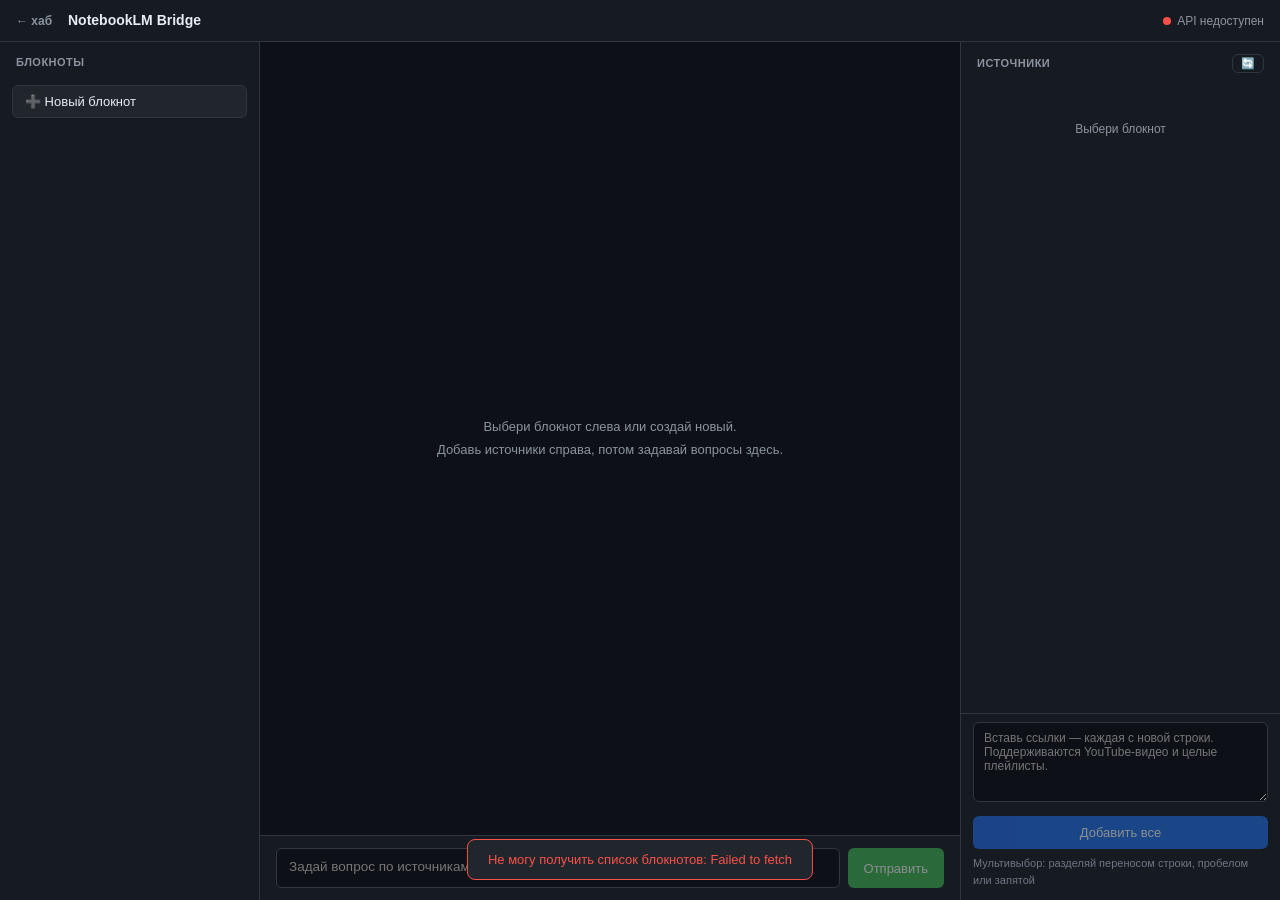
==== lols/notebooklm/index.html @ 7c825aa6 "NotebookLM: new UI + gitignore" ====
<!DOCTYPE html>
<html lang="ru">
<head>
<meta charset="UTF-8">
<meta name="viewport" content="width=device-width, initial-scale=1.0">
<title>NotebookLM Bridge</title>
<style>
  * { box-sizing: border-box; margin: 0; padding: 0; }
  :root {
    --bg: #0d1117; --bg2: #161b22; --bg3: #21262d;
    --border: #30363d; --text: #e6edf3; --muted: #8b949e; --dim: #6e7681;
    --blue: #58a6ff; --green: #3fb950; --red: #f85149; --yellow: #d29922;
  }
  html, body { height: 100%; }
  body {
    font-family: -apple-system, BlinkMacSystemFont, "Segoe UI", Roboto, sans-serif;
    background: var(--bg); color: var(--text); font-size: 14px; line-height: 1.5;
    display: flex; flex-direction: column; height: 100vh; overflow: hidden;
  }
  .topbar {
    display: flex; justify-content: space-between; align-items: center;
    padding: 10px 16px; border-bottom: 1px solid var(--border);
    background: var(--bg2); flex-shrink: 0; gap: 8px;
  }
  .brand { font-weight: 600; font-size: 14px; }
  .brand a { color: var(--muted); text-decoration: none; margin-right: 12px; font-size: 12px; }
  .brand a:hover { color: var(--blue); }
  .api-status { font-size: 12px; color: var(--muted); display: flex; align-items: center; gap: 6px; }
  .api-status::before {
    content: ""; width: 8px; height: 8px; border-radius: 50%; background: var(--red);
  }
  .api-status.ok::before { background: var(--green); }
  .api-status.checking::before { background: var(--yellow); animation: pulse 1s infinite; }
  @keyframes pulse { 50% { opacity: 0.3; } }

  .layout {
    display: grid; grid-template-columns: 260px 1fr 320px;
    flex: 1; min-height: 0; overflow: hidden;
  }
  aside {
    background: var(--bg2); overflow-y: auto;
    display: flex; flex-direction: column;
  }
  .sidebar-left { border-right: 1px solid var(--border); }
  .sidebar-right { border-left: 1px solid var(--border); }

  .section-title {
    font-size: 11px; text-transform: uppercase; letter-spacing: 0.5px;
    color: var(--muted); padding: 12px 16px 6px; font-weight: 600;
    display: flex; justify-content: space-between; align-items: center;
  }
  .section-title button {
    padding: 2px 8px; font-size: 11px; background: transparent;
    border: 1px solid var(--border); color: var(--muted); border-radius: 6px;
    cursor: pointer;
  }
  .section-title button:hover { color: var(--text); border-color: var(--muted); }

  .btn-new {
    margin: 8px 12px; padding: 8px 12px; border-radius: 6px;
    background: var(--bg3); border: 1px solid var(--border);
    color: var(--text); cursor: pointer; font-size: 13px;
    display: flex; align-items: center; gap: 6px;
  }
  .btn-new:hover { background: #30363d; }

  .list { padding: 0 8px 12px; }
  .list-item {
    padding: 8px 10px; border-radius: 6px; cursor: pointer;
    display: flex; justify-content: space-between; align-items: center;
    gap: 6px; font-size: 13px; transition: background 0.1s;
  }
  .list-item:hover { background: var(--bg3); }
  .list-item.active { background: #1f6feb22; color: var(--blue); }
  .list-item-title { flex: 1; overflow: hidden; text-overflow: ellipsis; white-space: nowrap; }
  .list-item-del {
    opacity: 0; padding: 2px 6px; background: transparent; border: none;
    color: var(--red); cursor: pointer; font-size: 14px;
  }
  .list-item:hover .list-item-del { opacity: 0.7; }
  .list-item-del:hover { opacity: 1 !important; }

  .chat {
    display: flex; flex-direction: column; min-height: 0; background: var(--bg);
  }
  .chat-messages {
    flex: 1; overflow-y: auto; padding: 16px;
    display: flex; flex-direction: column; gap: 12px;
  }
  .empty {
    color: var(--muted); text-align: center; margin: auto;
    font-size: 13px; max-width: 400px; line-height: 1.7; padding: 20px;
  }
  .msg {
    padding: 10px 14px; border-radius: 10px; max-width: 85%;
    white-space: pre-wrap; word-wrap: break-word; font-size: 13.5px;
    line-height: 1.6;
  }
  .msg-user { background: #1f6feb; color: #fff; align-self: flex-end; }
  .msg-bot { background: var(--bg2); border: 1px solid var(--border); align-self: flex-start; }
  .msg-bot.loading { color: var(--muted); font-style: italic; }
  .msg-bot.loading::after {
    content: ""; display: inline-block; width: 10px; height: 10px;
    border: 2px solid var(--border); border-top-color: var(--blue);
    border-radius: 50%; animation: spin 0.8s linear infinite;
    margin-left: 8px; vertical-align: middle;
  }
  @keyframes spin { to { transform: rotate(360deg); } }

  .chat-input {
    display: flex; gap: 8px; padding: 12px 16px;
    border-top: 1px solid var(--border); background: var(--bg2);
    flex-shrink: 0;
  }
  .chat-input textarea {
    flex: 1; resize: none; background: var(--bg);
    border: 1px solid var(--border); border-radius: 6px;
    color: var(--text); padding: 10px 12px; font-family: inherit;
    font-size: 13.5px; min-height: 40px; max-height: 140px;
    outline: none;
  }
  .chat-input textarea:focus { border-color: var(--blue); }

  button.primary {
    padding: 10px 16px; background: var(--green); border: none;
    border-radius: 6px; color: #fff; font-weight: 500; cursor: pointer;
    font-size: 13px;
  }
  button.primary:hover:not(:disabled) { filter: brightness(1.1); }
  button.primary:disabled { opacity: 0.5; cursor: not-allowed; }

  .source-item {
    margin: 6px 12px; padding: 10px 12px; background: var(--bg);
    border: 1px solid var(--border); border-radius: 8px; font-size: 13px;
    display: flex; flex-direction: column; gap: 6px;
  }
  .source-item .title {
    font-weight: 500; overflow: hidden; text-overflow: ellipsis;
    display: -webkit-box; -webkit-line-clamp: 2; -webkit-box-orient: vertical;
    line-height: 1.4;
  }
  .source-item .meta {
    display: flex; justify-content: space-between; align-items: center;
    font-size: 11px; color: var(--dim); gap: 6px;
  }
  .status-badge {
    padding: 2px 8px; border-radius: 10px; font-size: 10px;
    font-weight: 600; text-transform: uppercase; letter-spacing: 0.3px;
  }
  .status-ready { background: #3fb95033; color: var(--green); }
  .status-processing { background: #d2992233; color: var(--yellow); }
  .status-failed { background: #f8514933; color: var(--red); }
  .status-unknown { background: var(--bg3); color: var(--muted); }

  .add-sources {
    padding: 8px 12px 12px; margin-top: auto;
    border-top: 1px solid var(--border); background: var(--bg2);
  }
  .add-sources textarea {
    width: 100%; resize: vertical; min-height: 80px;
    background: var(--bg); border: 1px solid var(--border);
    border-radius: 6px; color: var(--text); padding: 8px 10px;
    font-family: inherit; font-size: 12px; outline: none;
  }
  .add-sources textarea:focus { border-color: var(--blue); }
  .add-sources button {
    width: 100%; margin-top: 8px; padding: 9px;
    background: #1f6feb; border: none; border-radius: 6px;
    color: #fff; cursor: pointer; font-size: 13px; font-weight: 500;
  }
  .add-sources button:hover:not(:disabled) { filter: brightness(1.1); }
  .add-sources button:disabled { opacity: 0.5; cursor: not-allowed; }
  .add-sources .hint { font-size: 11px; color: var(--dim); margin-top: 6px; }

  .toast {
    position: fixed; bottom: 20px; left: 50%; transform: translateX(-50%);
    padding: 10px 20px; background: var(--bg3); border: 1px solid var(--border);
    border-radius: 8px; font-size: 13px; z-index: 100;
    opacity: 0; pointer-events: none; transition: opacity 0.2s;
  }
  .toast.show { opacity: 1; }
  .toast.err { border-color: var(--red); color: var(--red); }
  .toast.ok { border-color: var(--green); color: var(--green); }

  @media (max-width: 900px) {
    .layout { grid-template-columns: 1fr; grid-template-rows: auto 1fr auto; }
    .sidebar-left { border-right: none; border-bottom: 1px solid var(--border); max-height: 180px; }
    .sidebar-right { border-left: none; border-top: 1px solid var(--border); max-height: 45vh; }
    .chat { min-height: 40vh; }
  }
</style>
</head>
<body>

<div class="topbar">
  <div class="brand">
    <a href="../../">← хаб</a>
    NotebookLM Bridge
  </div>
  <div class="api-status checking" id="api-status">проверка API…</div>
</div>

<div class="layout">
  <aside class="sidebar-left">
    <div class="section-title">Блокноты</div>
    <button class="btn-new" id="btn-new-notebook">➕ Новый блокнот</button>
    <div class="list" id="notebooks-list"></div>
  </aside>

  <main class="chat">
    <div class="chat-messages" id="chat-messages">
      <div class="empty" id="chat-empty">
        Выбери блокнот слева или создай новый.<br>
        Добавь источники справа, потом задавай вопросы здесь.
      </div>
    </div>
    <div class="chat-input">
      <textarea id="question" placeholder="Задай вопрос по источникам..." rows="1" disabled></textarea>
      <button class="primary" id="btn-ask" disabled>Отправить</button>
    </div>
  </main>

  <aside class="sidebar-right">
    <div class="section-title">
      Источники
      <button id="btn-refresh-sources" title="Обновить">🔄</button>
    </div>
    <div id="sources-list" style="flex:1; overflow-y:auto;">
      <div class="empty" style="margin: 20px auto; font-size: 12px;">Выбери блокнот</div>
    </div>
    <div class="add-sources">
      <textarea id="new-sources" placeholder="Вставь ссылки — каждая с новой строки.&#10;Поддерживаются YouTube-видео и целые плейлисты."></textarea>
      <button id="btn-add-sources" disabled>Добавить все</button>
      <div class="hint">Мультивыбор: разделяй переносом строки, пробелом или запятой</div>
    </div>
  </aside>
</div>

<div class="toast" id="toast"></div>

<script>
const API = "https://144.31.38.204.sslip.io";
const LS_ACTIVE = "nlm_active_notebook";
const LS_CHAT = (nid) => "nlm_chat_" + nid;

const $ = id => document.getElementById(id);
const state = {
  notebooks: [],
  activeNotebook: null,
  sources: [],
  messages: [],
  sourcesPollTimer: null,
  sourcesBusy: false,
};

function toast(msg, cls = "") {
  const t = $("toast");
  t.textContent = msg;
  t.className = "toast show " + cls;
  clearTimeout(t._timer);
  t._timer = setTimeout(() => t.className = "toast " + cls, 2500);
}

function setApiStatus(text, cls) {
  const el = $("api-status");
  el.className = "api-status " + (cls || "");
  el.textContent = text;
}

function escapeHtml(s) {
  return String(s).replace(/[&<>"']/g, c => ({
    "&": "&amp;", "<": "&lt;", ">": "&gt;", '"': "&quot;", "'": "&#39;"
  }[c]));
}

async function api(method, path, body) {
  const opts = { method, headers: { "Content-Type": "application/json" } };
  if (body !== undefined) opts.body = JSON.stringify(body);
  const r = await fetch(API + path, opts);
  const text = await r.text();
  let data;
  try { data = JSON.parse(text); } catch { data = { raw: text }; }
  if (!r.ok) throw new Error(data.detail || data.raw || `HTTP ${r.status}`);
  return data;
}

async function checkHealth() {
  setApiStatus("проверка API…", "checking");
  try {
    const h = await api("GET", "/api/health");
    if (h.cli_available) setApiStatus("API ok", "ok");
    else setApiStatus("CLI недоступен", "");
  } catch (e) {
    setApiStatus("API недоступен", "");
  }
}

async function loadNotebooks() {
  try {
    const data = await api("GET", "/api/notebooks");
    state.notebooks = data.notebooks || [];
    renderNotebooks();
  } catch (e) {
    toast("Не могу получить список блокнотов: " + e.message, "err");
  }
}

function renderNotebooks() {
  const box = $("notebooks-list");
  if (!state.notebooks.length) {
    box.innerHTML = '<div class="empty" style="font-size:12px; padding:12px;">Пока нет блокнотов</div>';
    return;
  }
  box.innerHTML = state.notebooks.map(nb => `
    <div class="list-item ${nb.id === state.activeNotebook ? "active" : ""}" data-id="${escapeHtml(nb.id)}">
      <div class="list-item-title" title="${escapeHtml(nb.title)}">${escapeHtml(nb.title)}</div>
      <button class="list-item-del" data-del="${escapeHtml(nb.id)}" title="Удалить">×</button>
    </div>
  `).join("");

  box.querySelectorAll(".list-item").forEach(el => {
    el.addEventListener("click", (ev) => {
      if (ev.target.dataset.del) return;
      selectNotebook(el.dataset.id);
    });
  });
  box.querySelectorAll(".list-item-del").forEach(el => {
    el.addEventListener("click", (ev) => {
      ev.stopPropagation();
      deleteNotebook(el.dataset.del);
    });
  });
}

async function createNotebook() {
  const title = prompt("Название блокнота:", "Новый блокнот");
  if (!title) return;
  try {
    const nb = await api("POST", "/api/notebooks", { title });
    toast("Блокнот создан", "ok");
    await loadNotebooks();
    if (nb.id) selectNotebook(nb.id);
  } catch (e) {
    toast("Ошибка: " + e.message, "err");
  }
}

async function deleteNotebook(nid) {
  if (!confirm("Удалить блокнот? Все источники и история тоже удалятся.")) return;
  try {
    await api("DELETE", "/api/notebooks/" + nid);
    if (state.activeNotebook === nid) {
      state.activeNotebook = null;
      localStorage.removeItem(LS_ACTIVE);
      state.sources = [];
      state.messages = [];
      renderSources();
      renderChat();
    }
    toast("Удалено", "ok");
    await loadNotebooks();
  } catch (e) {
    toast("Ошибка: " + e.message, "err");
  }
}

function selectNotebook(nid) {
  state.activeNotebook = nid;
  localStorage.setItem(LS_ACTIVE, nid);
  state.messages = JSON.parse(localStorage.getItem(LS_CHAT(nid)) || "[]");
  renderNotebooks();
  renderChat();
  $("question").disabled = false;
  $("btn-ask").disabled = false;
  $("btn-add-sources").disabled = false;
  loadSources();
}

async function loadSources() {
  if (!state.activeNotebook || state.sourcesBusy) return;
  state.sourcesBusy = true;
  try {
    const data = await api("GET", `/api/notebooks/${state.activeNotebook}/sources`);
    state.sources = data.sources || [];
    renderSources();
    const hasProcessing = state.sources.some(s => {
      const st = (s.status || "").toLowerCase();
      return st.includes("process") || st.includes("pending") || st.includes("queue") || st === "unknown" || st === "";
    });
    if (hasProcessing && !state.sourcesPollTimer) {
      state.sourcesPollTimer = setInterval(() => {
        if (!state.sourcesBusy) loadSources();
      }, 5000);
    } else if (!hasProcessing && state.sourcesPollTimer) {
      clearInterval(state.sourcesPollTimer);
      state.sourcesPollTimer = null;
    }
  } catch (e) {
    console.warn("loadSources error", e);
  } finally {
    state.sourcesBusy = false;
  }
}

function statusClass(status) {
  const s = (status || "").toLowerCase();
  if (s.includes("ready") || s.includes("complete") || s === "done") return "status-ready";
  if (s.includes("process") || s.includes("pending") || s.includes("queue")) return "status-processing";
  if (s.includes("fail") || s.includes("error")) return "status-failed";
  return "status-unknown";
}

function renderSources() {
  const box = $("sources-list");
  if (!state.activeNotebook) {
    box.innerHTML = '<div class="empty" style="margin:20px auto;font-size:12px;">Выбери блокнот</div>';
    return;
  }
  if (!state.sources.length) {
    box.innerHTML = '<div class="empty" style="margin:20px auto;font-size:12px;">Нет источников — добавь ссылки ниже</div>';
    return;
  }
  box.innerHTML = state.sources.map(s => `
    <div class="source-item">
      <div class="title">${escapeHtml(s.title || s.id || "—")}</div>
      <div class="meta">
        <span>${escapeHtml(s.kind || "")}</span>
        <span class="status-badge ${statusClass(s.status)}">${escapeHtml(s.status || "?")}</span>
      </div>
    </div>
  `).join("");
}

async function addSources() {
  const raw = $("new-sources").value.trim();
  if (!raw) { toast("Вставь хотя бы одну ссылку", "err"); return; }
  if (!state.activeNotebook) { toast("Сначала выбери блокнот", "err"); return; }

  const urls = raw.split(/[\s,\n]+/).map(s => s.trim()).filter(s => s.startsWith("http"));
  if (!urls.length) { toast("Не нашёл ссылок", "err"); return; }

  $("btn-add-sources").disabled = true;
  $("btn-add-sources").textContent = `Добавляю ${urls.length}...`;
  toast(`Отправлено ${urls.length} ссылок (может занять минуту)`, "");

  try {
    const res = await api("POST", `/api/notebooks/${state.activeNotebook}/sources`, { urls });
    const ok = (res.added || []).length;
    const err = (res.errors || []).length;
    if (err) {
      toast(`Добавлено ${ok}, ошибок ${err}`, "err");
    } else {
      toast(`Добавлено ${ok}`, "ok");
      $("new-sources").value = "";
    }
    loadSources();
  } catch (e) {
    toast("Ошибка: " + e.message, "err");
  } finally {
    $("btn-add-sources").disabled = false;
    $("btn-add-sources").textContent = "Добавить все";
  }
}

function renderChat() {
  const box = $("chat-messages");
  if (!state.messages.length) {
    box.innerHTML = '<div class="empty" id="chat-empty">Выбери блокнот слева или создай новый.<br>Добавь источники справа, потом задавай вопросы здесь.</div>';
    return;
  }
  box.innerHTML = state.messages.map(m => `
    <div class="msg msg-${m.role}${m.loading ? " loading" : ""}">${escapeHtml(m.text)}</div>
  `).join("");
  box.scrollTop = box.scrollHeight;
}

function saveChat() {
  if (!state.activeNotebook) return;
  localStorage.setItem(LS_CHAT(state.activeNotebook), JSON.stringify(state.messages));
}

async function askQuestion() {
  const q = $("question").value.trim();
  if (!q || !state.activeNotebook) return;
  $("question").value = "";
  $("question").style.height = "auto";
  $("btn-ask").disabled = true;

  state.messages.push({ role: "user", text: q });
  state.messages.push({ role: "bot", text: "NotebookLM думает…", loading: true });
  saveChat();
  renderChat();

  try {
    const res = await api("POST", `/api/notebooks/${state.activeNotebook}/ask`, { question: q });
    state.messages = state.messages.filter(m => !m.loading);
    state.messages.push({ role: "bot", text: res.answer || "(пустой ответ)" });
    saveChat();
    renderChat();
  } catch (e) {
    state.messages = state.messages.filter(m => !m.loading);
    state.messages.push({ role: "bot", text: "⚠ Ошибка: " + e.message });
    saveChat();
    renderChat();
  } finally {
    $("btn-ask").disabled = false;
  }
}

$("btn-new-notebook").onclick = createNotebook;
$("btn-refresh-sources").onclick = loadSources;
$("btn-add-sources").onclick = addSources;
$("btn-ask").onclick = askQuestion;

$("question").addEventListener("keydown", e => {
  if (e.key === "Enter" && !e.shiftKey) {
    e.preventDefault();
    askQuestion();
  }
});

$("question").addEventListener("input", e => {
  const t = e.target;
  t.style.height = "auto";
  t.style.height = Math.min(t.scrollHeight, 140) + "px";
});

(async function init() {
  await checkHealth();
  await loadNotebooks();
  const saved = localStorage.getItem(LS_ACTIVE);
  if (saved && state.notebooks.find(n => n.id === saved)) {
    selectNotebook(saved);
  }
  setInterval(checkHealth, 60000);
})();
</script>
</body>
</html>
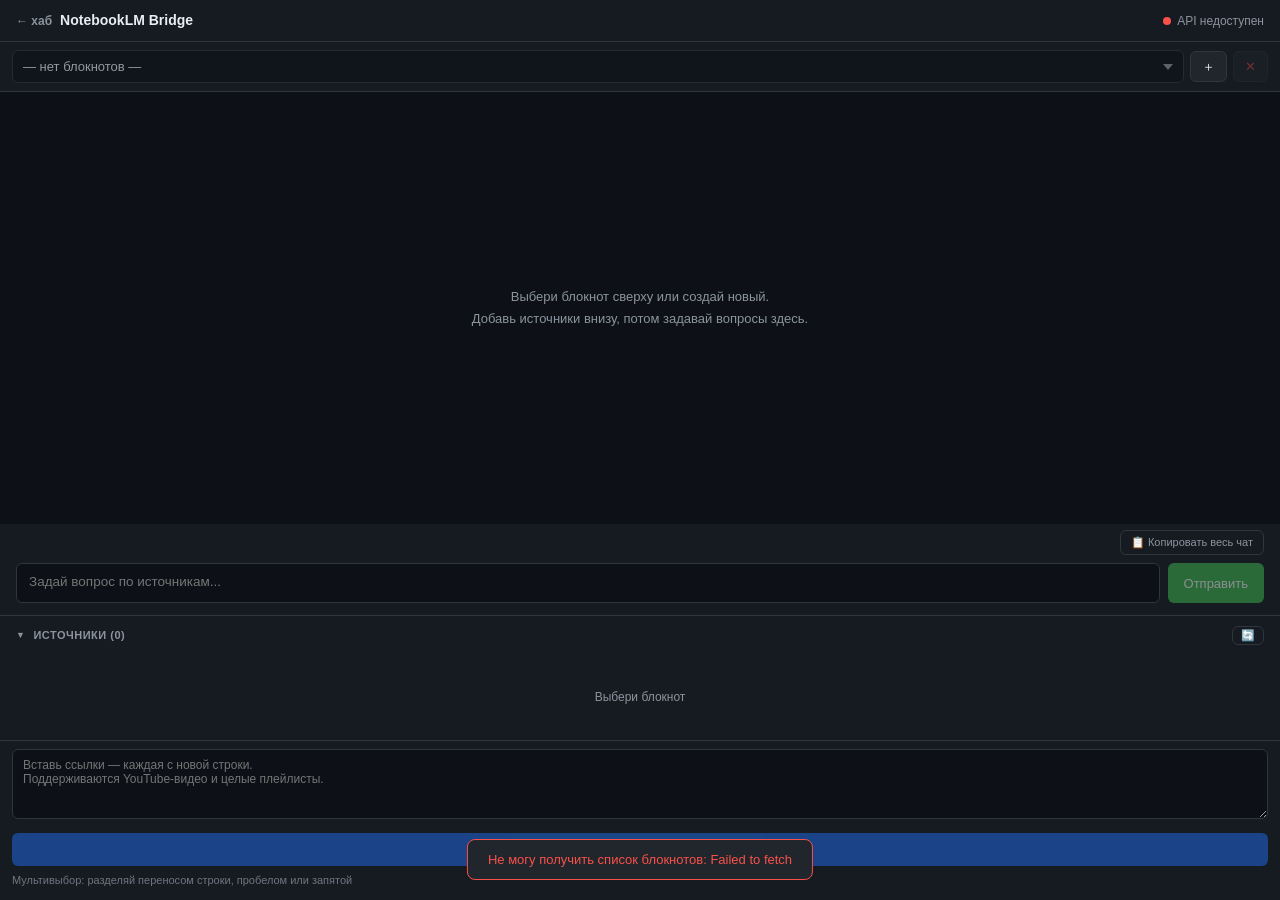
==== commit c6531057: "NotebookLM: редизайн UI (дропдаун блокнотов, сворачивающиеся источники, копирование)" ====
--- a/lols/notebooklm/index.html
+++ b/lols/notebooklm/index.html
@@ -22,8 +22,8 @@
     padding: 10px 16px; border-bottom: 1px solid var(--border);
     background: var(--bg2); flex-shrink: 0; gap: 8px;
   }
-  .brand { font-weight: 600; font-size: 14px; }
-  .brand a { color: var(--muted); text-decoration: none; margin-right: 12px; font-size: 12px; }
+  .brand { font-weight: 600; font-size: 14px; display: flex; align-items: center; gap: 8px; }
+  .brand a { color: var(--muted); text-decoration: none; font-size: 12px; }
   .brand a:hover { color: var(--blue); }
   .api-status { font-size: 12px; color: var(--muted); display: flex; align-items: center; gap: 6px; }
   .api-status::before {
@@ -33,71 +33,57 @@
   .api-status.checking::before { background: var(--yellow); animation: pulse 1s infinite; }
   @keyframes pulse { 50% { opacity: 0.3; } }
 
-  .layout {
-    display: grid; grid-template-columns: 260px 1fr 320px;
-    flex: 1; min-height: 0; overflow: hidden;
-  }
-  aside {
-    background: var(--bg2); overflow-y: auto;
-    display: flex; flex-direction: column;
-  }
-  .sidebar-left { border-right: 1px solid var(--border); }
-  .sidebar-right { border-left: 1px solid var(--border); }
-
-  .section-title {
-    font-size: 11px; text-transform: uppercase; letter-spacing: 0.5px;
-    color: var(--muted); padding: 12px 16px 6px; font-weight: 600;
-    display: flex; justify-content: space-between; align-items: center;
-  }
-  .section-title button {
-    padding: 2px 8px; font-size: 11px; background: transparent;
-    border: 1px solid var(--border); color: var(--muted); border-radius: 6px;
-    cursor: pointer;
-  }
-  .section-title button:hover { color: var(--text); border-color: var(--muted); }
-
-  .btn-new {
-    margin: 8px 12px; padding: 8px 12px; border-radius: 6px;
-    background: var(--bg3); border: 1px solid var(--border);
-    color: var(--text); cursor: pointer; font-size: 13px;
-    display: flex; align-items: center; gap: 6px;
-  }
-  .btn-new:hover { background: #30363d; }
-
-  .list { padding: 0 8px 12px; }
-  .list-item {
-    padding: 8px 10px; border-radius: 6px; cursor: pointer;
-    display: flex; justify-content: space-between; align-items: center;
-    gap: 6px; font-size: 13px; transition: background 0.1s;
-  }
-  .list-item:hover { background: var(--bg3); }
-  .list-item.active { background: #1f6feb22; color: var(--blue); }
-  .list-item-title { flex: 1; overflow: hidden; text-overflow: ellipsis; white-space: nowrap; }
-  .list-item-del {
-    opacity: 0; padding: 2px 6px; background: transparent; border: none;
-    color: var(--red); cursor: pointer; font-size: 14px;
-  }
-  .list-item:hover .list-item-del { opacity: 0.7; }
-  .list-item-del:hover { opacity: 1 !important; }
+  .nb-row {
+    display: flex; gap: 6px; align-items: center;
+    padding: 8px 12px; background: var(--bg2);
+    border-bottom: 1px solid var(--border); flex-shrink: 0;
+  }
+  .nb-row select {
+    flex: 1; min-width: 0;
+    background: var(--bg); border: 1px solid var(--border);
+    color: var(--text); padding: 8px 28px 8px 10px; border-radius: 6px;
+    font-family: inherit; font-size: 13px; outline: none;
+    appearance: none; -webkit-appearance: none;
+    background-image: url("data:image/svg+xml;utf8,<svg xmlns='http://www.w3.org/2000/svg' width='10' height='6' viewBox='0 0 10 6'><path fill='%238b949e' d='M0 0l5 6 5-6z'/></svg>");
+    background-repeat: no-repeat; background-position: right 10px center;
+    text-overflow: ellipsis;
+  }
+  .nb-row select:focus { border-color: var(--blue); }
+  .nb-row select:disabled { opacity: 0.6; }
+  .nb-row button {
+    padding: 8px 11px; background: var(--bg3); border: 1px solid var(--border);
+    color: var(--text); border-radius: 6px; cursor: pointer; font-size: 13px;
+    flex-shrink: 0; line-height: 1;
+  }
+  .nb-row button:hover:not(:disabled) { border-color: var(--muted); }
+  .nb-row button:disabled { opacity: 0.4; cursor: not-allowed; }
+  .nb-row button.danger { color: var(--red); }
+  .nb-row button.danger:hover:not(:disabled) { border-color: var(--red); }
 
   .chat {
-    display: flex; flex-direction: column; min-height: 0; background: var(--bg);
+    display: flex; flex-direction: column; flex: 1; min-height: 0;
+    background: var(--bg);
   }
   .chat-messages {
     flex: 1; overflow-y: auto; padding: 16px;
     display: flex; flex-direction: column; gap: 12px;
+    user-select: text; -webkit-user-select: text;
   }
   .empty {
     color: var(--muted); text-align: center; margin: auto;
     font-size: 13px; max-width: 400px; line-height: 1.7; padding: 20px;
   }
+  .msg-wrap { display: flex; flex-direction: column; gap: 4px; max-width: 88%; }
+  .msg-wrap.user { align-self: flex-end; align-items: flex-end; }
+  .msg-wrap.bot { align-self: flex-start; align-items: flex-start; }
   .msg {
-    padding: 10px 14px; border-radius: 10px; max-width: 85%;
+    padding: 10px 14px; border-radius: 10px;
     white-space: pre-wrap; word-wrap: break-word; font-size: 13.5px;
-    line-height: 1.6;
-  }
-  .msg-user { background: #1f6feb; color: #fff; align-self: flex-end; }
-  .msg-bot { background: var(--bg2); border: 1px solid var(--border); align-self: flex-start; }
+    line-height: 1.6; user-select: text; -webkit-user-select: text;
+    width: 100%;
+  }
+  .msg-user { background: #1f6feb; color: #fff; }
+  .msg-bot { background: var(--bg2); border: 1px solid var(--border); }
   .msg-bot.loading { color: var(--muted); font-style: italic; }
   .msg-bot.loading::after {
     content: ""; display: inline-block; width: 10px; height: 10px;
@@ -106,18 +92,36 @@
     margin-left: 8px; vertical-align: middle;
   }
   @keyframes spin { to { transform: rotate(360deg); } }
+  .msg-copy {
+    padding: 3px 9px; background: transparent;
+    border: 1px solid var(--border); color: var(--muted);
+    border-radius: 6px; cursor: pointer; font-size: 11px;
+    display: inline-flex; align-items: center; gap: 4px;
+  }
+  .msg-copy:hover { color: var(--text); border-color: var(--muted); }
+
+  .chat-tools {
+    display: flex; justify-content: flex-end;
+    padding: 6px 16px 0; background: var(--bg2);
+  }
+  .chat-tools button {
+    padding: 5px 10px; background: transparent;
+    border: 1px solid var(--border); color: var(--muted);
+    border-radius: 6px; cursor: pointer; font-size: 11px;
+    display: inline-flex; align-items: center; gap: 5px;
+  }
+  .chat-tools button:hover { color: var(--text); border-color: var(--muted); }
 
   .chat-input {
-    display: flex; gap: 8px; padding: 12px 16px;
-    border-top: 1px solid var(--border); background: var(--bg2);
-    flex-shrink: 0;
+    display: flex; gap: 8px; padding: 8px 16px 12px;
+    background: var(--bg2); flex-shrink: 0;
   }
   .chat-input textarea {
     flex: 1; resize: none; background: var(--bg);
     border: 1px solid var(--border); border-radius: 6px;
     color: var(--text); padding: 10px 12px; font-family: inherit;
     font-size: 13.5px; min-height: 40px; max-height: 140px;
-    outline: none;
+    outline: none; user-select: text; -webkit-user-select: text;
   }
   .chat-input textarea:focus { border-color: var(--blue); }
 
@@ -129,8 +133,38 @@
   button.primary:hover:not(:disabled) { filter: brightness(1.1); }
   button.primary:disabled { opacity: 0.5; cursor: not-allowed; }
 
+  .sources-panel {
+    border-top: 1px solid var(--border); background: var(--bg2);
+    flex-shrink: 0; display: flex; flex-direction: column;
+    max-height: 50vh;
+  }
+  .sources-panel.collapsed .sources-body { display: none; }
+  .sources-header {
+    display: flex; justify-content: space-between; align-items: center;
+    padding: 10px 16px; cursor: pointer;
+    font-size: 11px; text-transform: uppercase; letter-spacing: 0.5px;
+    color: var(--muted); font-weight: 600;
+    user-select: none; -webkit-user-select: none;
+  }
+  .sources-header:hover { color: var(--text); }
+  .sources-header .left { display: flex; align-items: center; gap: 8px; }
+  .sources-header .chev { transition: transform 0.15s; display: inline-block; font-size: 9px; }
+  .sources-panel.collapsed .sources-header .chev { transform: rotate(-90deg); }
+  .sources-header .actions { display: flex; gap: 6px; }
+  .sources-header button {
+    padding: 2px 8px; font-size: 11px; background: transparent;
+    border: 1px solid var(--border); color: var(--muted); border-radius: 6px;
+    cursor: pointer;
+  }
+  .sources-header button:hover { color: var(--text); border-color: var(--muted); }
+
+  .sources-body {
+    overflow-y: auto; flex: 1 1 auto; min-height: 0;
+    display: flex; flex-direction: column;
+  }
+  .sources-list { padding: 0 12px; }
   .source-item {
-    margin: 6px 12px; padding: 10px 12px; background: var(--bg);
+    margin: 4px 0; padding: 10px 12px; background: var(--bg);
     border: 1px solid var(--border); border-radius: 8px; font-size: 13px;
     display: flex; flex-direction: column; gap: 6px;
   }
@@ -153,14 +187,14 @@
   .status-unknown { background: var(--bg3); color: var(--muted); }
 
   .add-sources {
-    padding: 8px 12px 12px; margin-top: auto;
-    border-top: 1px solid var(--border); background: var(--bg2);
+    padding: 8px 12px 12px; border-top: 1px solid var(--border);
   }
   .add-sources textarea {
-    width: 100%; resize: vertical; min-height: 80px;
+    width: 100%; resize: vertical; min-height: 70px;
     background: var(--bg); border: 1px solid var(--border);
     border-radius: 6px; color: var(--text); padding: 8px 10px;
     font-family: inherit; font-size: 12px; outline: none;
+    user-select: text; -webkit-user-select: text;
   }
   .add-sources textarea:focus { border-color: var(--blue); }
   .add-sources button {
@@ -181,13 +215,6 @@
   .toast.show { opacity: 1; }
   .toast.err { border-color: var(--red); color: var(--red); }
   .toast.ok { border-color: var(--green); color: var(--green); }
-
-  @media (max-width: 900px) {
-    .layout { grid-template-columns: 1fr; grid-template-rows: auto 1fr auto; }
-    .sidebar-left { border-right: none; border-bottom: 1px solid var(--border); max-height: 180px; }
-    .sidebar-right { border-left: none; border-top: 1px solid var(--border); max-height: 45vh; }
-    .chat { min-height: 40vh; }
-  }
 </style>
 </head>
 <body>
@@ -200,41 +227,51 @@
   <div class="api-status checking" id="api-status">проверка API…</div>
 </div>
 
-<div class="layout">
-  <aside class="sidebar-left">
-    <div class="section-title">Блокноты</div>
-    <button class="btn-new" id="btn-new-notebook">➕ Новый блокнот</button>
-    <div class="list" id="notebooks-list"></div>
-  </aside>
-
-  <main class="chat">
-    <div class="chat-messages" id="chat-messages">
-      <div class="empty" id="chat-empty">
-        Выбери блокнот слева или создай новый.<br>
-        Добавь источники справа, потом задавай вопросы здесь.
-      </div>
+<div class="nb-row">
+  <select id="nb-select" title="Выбрать блокнот" disabled>
+    <option value="">— нет блокнотов —</option>
+  </select>
+  <button id="btn-new-notebook" title="Новый блокнот">＋</button>
+  <button id="btn-del-notebook" class="danger" title="Удалить блокнот" disabled>✕</button>
+</div>
+
+<main class="chat">
+  <div class="chat-messages" id="chat-messages">
+    <div class="empty" id="chat-empty">
+      Выбери блокнот сверху или создай новый.<br>
+      Добавь источники внизу, потом задавай вопросы здесь.
     </div>
-    <div class="chat-input">
-      <textarea id="question" placeholder="Задай вопрос по источникам..." rows="1" disabled></textarea>
-      <button class="primary" id="btn-ask" disabled>Отправить</button>
+  </div>
+  <div class="chat-tools">
+    <button id="btn-copy-chat" title="Скопировать весь чат">📋 Копировать весь чат</button>
+  </div>
+  <div class="chat-input">
+    <textarea id="question" placeholder="Задай вопрос по источникам..." rows="1" disabled></textarea>
+    <button class="primary" id="btn-ask" disabled>Отправить</button>
+  </div>
+</main>
+
+<section class="sources-panel" id="sources-panel">
+  <div class="sources-header" id="sources-header">
+    <div class="left">
+      <span class="chev">▼</span>
+      <span>Источники <span id="sources-count">(0)</span></span>
     </div>
-  </main>
-
-  <aside class="sidebar-right">
-    <div class="section-title">
-      Источники
+    <div class="actions">
       <button id="btn-refresh-sources" title="Обновить">🔄</button>
     </div>
-    <div id="sources-list" style="flex:1; overflow-y:auto;">
-      <div class="empty" style="margin: 20px auto; font-size: 12px;">Выбери блокнот</div>
+  </div>
+  <div class="sources-body">
+    <div id="sources-list" class="sources-list">
+      <div class="empty" style="margin: 12px auto; font-size: 12px;">Выбери блокнот</div>
     </div>
     <div class="add-sources">
       <textarea id="new-sources" placeholder="Вставь ссылки — каждая с новой строки.&#10;Поддерживаются YouTube-видео и целые плейлисты."></textarea>
       <button id="btn-add-sources" disabled>Добавить все</button>
       <div class="hint">Мультивыбор: разделяй переносом строки, пробелом или запятой</div>
     </div>
-  </aside>
-</div>
+  </div>
+</section>
 
 <div class="toast" id="toast"></div>
 
@@ -261,6 +298,27 @@
   t._timer = setTimeout(() => t.className = "toast " + cls, 2500);
 }
 
+async function copyText(text) {
+  if (!text) { toast("Нечего копировать", "err"); return; }
+  try {
+    if (navigator.clipboard && window.isSecureContext) {
+      await navigator.clipboard.writeText(text);
+    } else {
+      const ta = document.createElement("textarea");
+      ta.value = text;
+      ta.style.position = "fixed";
+      ta.style.left = "-9999px";
+      document.body.appendChild(ta);
+      ta.select();
+      document.execCommand("copy");
+      document.body.removeChild(ta);
+    }
+    toast("Скопировано", "ok");
+  } catch (e) {
+    toast("Не удалось скопировать: " + e.message, "err");
+  }
+}
+
 function setApiStatus(text, cls) {
   const el = $("api-status");
   el.className = "api-status " + (cls || "");
@@ -306,30 +364,18 @@
 }
 
 function renderNotebooks() {
-  const box = $("notebooks-list");
+  const sel = $("nb-select");
   if (!state.notebooks.length) {
-    box.innerHTML = '<div class="empty" style="font-size:12px; padding:12px;">Пока нет блокнотов</div>';
+    sel.innerHTML = '<option value="">— нет блокнотов —</option>';
+    sel.disabled = true;
+    $("btn-del-notebook").disabled = true;
     return;
   }
-  box.innerHTML = state.notebooks.map(nb => `
-    <div class="list-item ${nb.id === state.activeNotebook ? "active" : ""}" data-id="${escapeHtml(nb.id)}">
-      <div class="list-item-title" title="${escapeHtml(nb.title)}">${escapeHtml(nb.title)}</div>
-      <button class="list-item-del" data-del="${escapeHtml(nb.id)}" title="Удалить">×</button>
-    </div>
-  `).join("");
-
-  box.querySelectorAll(".list-item").forEach(el => {
-    el.addEventListener("click", (ev) => {
-      if (ev.target.dataset.del) return;
-      selectNotebook(el.dataset.id);
-    });
-  });
-  box.querySelectorAll(".list-item-del").forEach(el => {
-    el.addEventListener("click", (ev) => {
-      ev.stopPropagation();
-      deleteNotebook(el.dataset.del);
-    });
-  });
+  sel.disabled = false;
+  sel.innerHTML = state.notebooks.map(nb =>
+    `<option value="${escapeHtml(nb.id)}"${nb.id === state.activeNotebook ? " selected" : ""}>${escapeHtml(nb.title || nb.id)}</option>`
+  ).join("");
+  $("btn-del-notebook").disabled = !state.activeNotebook;
 }
 
 async function createNotebook() {
@@ -345,20 +391,27 @@
   }
 }
 
-async function deleteNotebook(nid) {
+async function deleteNotebook() {
+  const nid = state.activeNotebook;
+  if (!nid) { toast("Сначала выбери блокнот", "err"); return; }
   if (!confirm("Удалить блокнот? Все источники и история тоже удалятся.")) return;
   try {
     await api("DELETE", "/api/notebooks/" + nid);
-    if (state.activeNotebook === nid) {
-      state.activeNotebook = null;
-      localStorage.removeItem(LS_ACTIVE);
-      state.sources = [];
-      state.messages = [];
-      renderSources();
-      renderChat();
-    }
+    localStorage.removeItem(LS_ACTIVE);
+    state.activeNotebook = null;
+    state.sources = [];
+    state.messages = [];
+    renderSources();
+    renderChat();
     toast("Удалено", "ok");
     await loadNotebooks();
+    if (state.notebooks.length) {
+      selectNotebook(state.notebooks[0].id);
+    } else {
+      $("question").disabled = true;
+      $("btn-ask").disabled = true;
+      $("btn-add-sources").disabled = true;
+    }
   } catch (e) {
     toast("Ошибка: " + e.message, "err");
   }
@@ -412,12 +465,14 @@
 
 function renderSources() {
   const box = $("sources-list");
+  const cnt = $("sources-count");
+  cnt.textContent = "(" + state.sources.length + ")";
   if (!state.activeNotebook) {
-    box.innerHTML = '<div class="empty" style="margin:20px auto;font-size:12px;">Выбери блокнот</div>';
+    box.innerHTML = '<div class="empty" style="margin:12px auto;font-size:12px;">Выбери блокнот</div>';
     return;
   }
   if (!state.sources.length) {
-    box.innerHTML = '<div class="empty" style="margin:20px auto;font-size:12px;">Нет источников — добавь ссылки ниже</div>';
+    box.innerHTML = '<div class="empty" style="margin:12px auto;font-size:12px;">Нет источников — добавь ссылки ниже</div>';
     return;
   }
   box.innerHTML = state.sources.map(s => `
@@ -465,18 +520,42 @@
 function renderChat() {
   const box = $("chat-messages");
   if (!state.messages.length) {
-    box.innerHTML = '<div class="empty" id="chat-empty">Выбери блокнот слева или создай новый.<br>Добавь источники справа, потом задавай вопросы здесь.</div>';
+    box.innerHTML = '<div class="empty" id="chat-empty">Выбери блокнот сверху или создай новый.<br>Добавь источники внизу, потом задавай вопросы здесь.</div>';
     return;
   }
-  box.innerHTML = state.messages.map(m => `
-    <div class="msg msg-${m.role}${m.loading ? " loading" : ""}">${escapeHtml(m.text)}</div>
-  `).join("");
+  box.innerHTML = state.messages.map((m, idx) => {
+    if (m.role === "user") {
+      return `<div class="msg-wrap user"><div class="msg msg-user">${escapeHtml(m.text)}</div></div>`;
+    }
+    const loading = m.loading ? " loading" : "";
+    const copyBtn = m.loading ? "" :
+      `<button class="msg-copy" data-copy-idx="${idx}" title="Скопировать">📋 Копировать</button>`;
+    return `<div class="msg-wrap bot"><div class="msg msg-bot${loading}">${escapeHtml(m.text)}</div>${copyBtn}</div>`;
+  }).join("");
+  box.querySelectorAll(".msg-copy").forEach(btn => {
+    btn.addEventListener("click", () => {
+      const i = parseInt(btn.dataset.copyIdx, 10);
+      const m = state.messages[i];
+      if (m) copyText(m.text);
+    });
+  });
   box.scrollTop = box.scrollHeight;
 }
 
 function saveChat() {
   if (!state.activeNotebook) return;
   localStorage.setItem(LS_CHAT(state.activeNotebook), JSON.stringify(state.messages));
+}
+
+function copyWholeChat() {
+  if (!state.messages.length) { toast("Чат пуст", "err"); return; }
+  const nb = state.notebooks.find(n => n.id === state.activeNotebook);
+  const head = nb ? `# ${nb.title}\n\n` : "";
+  const body = state.messages.filter(m => !m.loading).map(m => {
+    if (m.role === "user") return `## Я\n${m.text}\n`;
+    return `## NotebookLM\n${m.text}\n`;
+  }).join("\n");
+  copyText(head + body);
 }
 
 async function askQuestion() {
@@ -508,9 +587,20 @@
 }
 
 $("btn-new-notebook").onclick = createNotebook;
-$("btn-refresh-sources").onclick = loadSources;
+$("btn-del-notebook").onclick = deleteNotebook;
+$("btn-refresh-sources").onclick = (e) => { e.stopPropagation(); loadSources(); };
 $("btn-add-sources").onclick = addSources;
 $("btn-ask").onclick = askQuestion;
+$("btn-copy-chat").onclick = copyWholeChat;
+
+$("nb-select").onchange = (e) => {
+  const v = e.target.value;
+  if (v) selectNotebook(v);
+};
+
+$("sources-header").onclick = () => {
+  $("sources-panel").classList.toggle("collapsed");
+};
 
 $("question").addEventListener("keydown", e => {
   if (e.key === "Enter" && !e.shiftKey) {
@@ -531,6 +621,8 @@
   const saved = localStorage.getItem(LS_ACTIVE);
   if (saved && state.notebooks.find(n => n.id === saved)) {
     selectNotebook(saved);
+  } else if (state.notebooks.length) {
+    selectNotebook(state.notebooks[0].id);
   }
   setInterval(checkHealth, 60000);
 })();
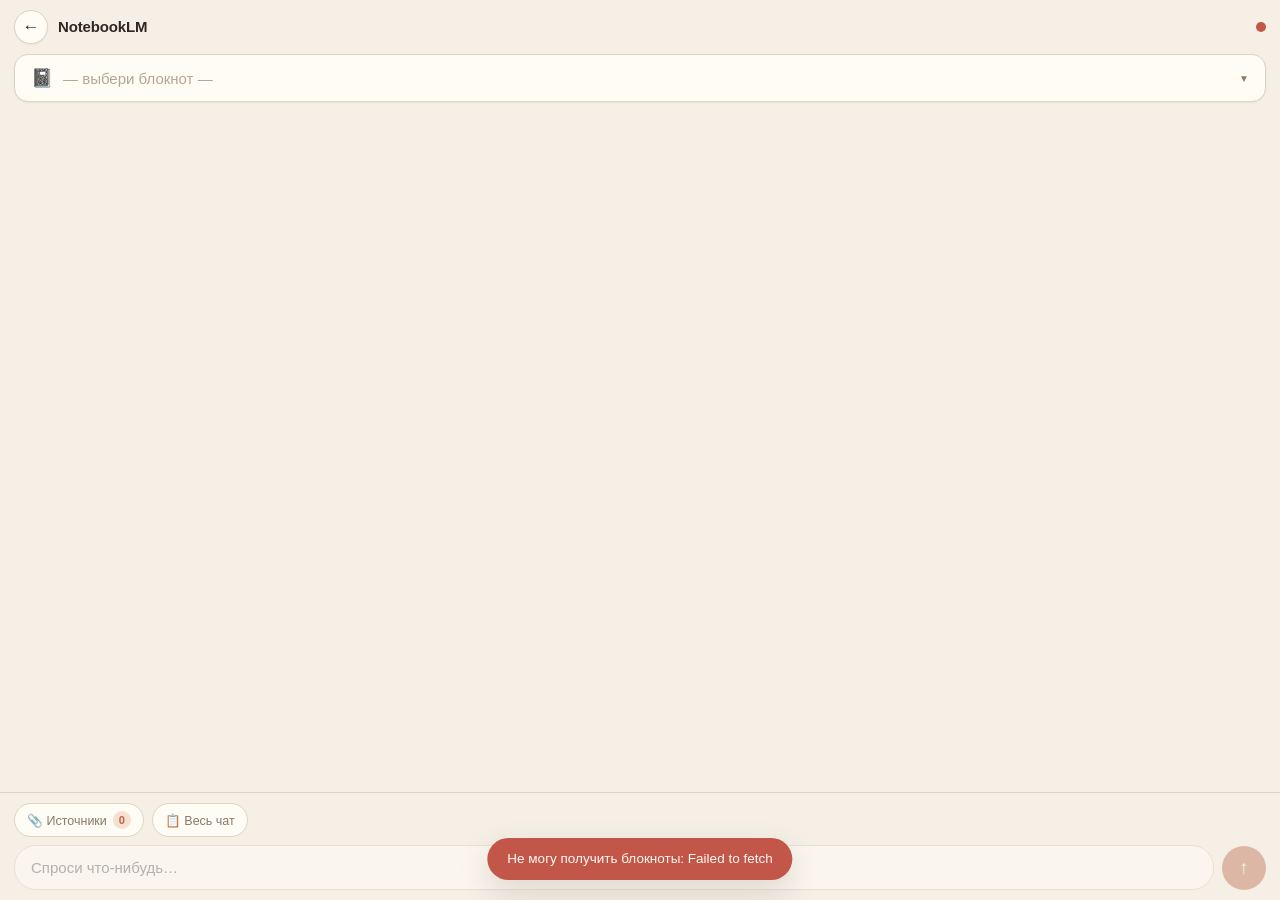
==== commit 38440a5f: "NotebookLM: редизайн с нуля — тёплая палитра, bottom-sheets, копирование, мок-режим" ====
--- a/lols/notebooklm/index.html
+++ b/lols/notebooklm/index.html
@@ -2,283 +2,406 @@
 <html lang="ru">
 <head>
 <meta charset="UTF-8">
-<meta name="viewport" content="width=device-width, initial-scale=1.0">
-<title>NotebookLM Bridge</title>
+<meta name="viewport" content="width=device-width, initial-scale=1, viewport-fit=cover">
+<meta name="theme-color" content="#f5efe6">
+<title>NotebookLM</title>
 <style>
-  * { box-sizing: border-box; margin: 0; padding: 0; }
+  * { box-sizing: border-box; margin: 0; padding: 0; -webkit-tap-highlight-color: transparent; }
   :root {
-    --bg: #0d1117; --bg2: #161b22; --bg3: #21262d;
-    --border: #30363d; --text: #e6edf3; --muted: #8b949e; --dim: #6e7681;
-    --blue: #58a6ff; --green: #3fb950; --red: #f85149; --yellow: #d29922;
+    --bg: #f5efe6;
+    --surface: #fffcf6;
+    --surface-2: #ede4d6;
+    --surface-3: #e5d8c4;
+    --border: #dfd3c1;
+    --border-strong: #c9b8a0;
+    --text: #2f2721;
+    --text-muted: #8a7a68;
+    --text-dim: #b3a695;
+    --accent: #b86545;
+    --accent-hover: #a35538;
+    --accent-soft: #f5e0d2;
+    --ok: #6e8f5a;
+    --warn: #c19a3e;
+    --err: #c25648;
+    --radius: 14px;
+    --radius-sm: 10px;
+    --shadow-sm: 0 1px 2px rgba(60, 40, 20, 0.06);
+    --shadow: 0 4px 12px rgba(60, 40, 20, 0.08);
+    --shadow-lg: 0 12px 32px rgba(60, 40, 20, 0.14);
   }
   html, body { height: 100%; }
   body {
-    font-family: -apple-system, BlinkMacSystemFont, "Segoe UI", Roboto, sans-serif;
-    background: var(--bg); color: var(--text); font-size: 14px; line-height: 1.5;
-    display: flex; flex-direction: column; height: 100vh; overflow: hidden;
+    font-family: -apple-system, BlinkMacSystemFont, "Segoe UI", Roboto, "Helvetica Neue", sans-serif;
+    background: var(--bg); color: var(--text); font-size: 15px; line-height: 1.5;
+    display: flex; flex-direction: column;
+    height: 100vh; height: 100dvh;
+    overflow: hidden;
+    -webkit-font-smoothing: antialiased;
   }
   .topbar {
-    display: flex; justify-content: space-between; align-items: center;
-    padding: 10px 16px; border-bottom: 1px solid var(--border);
-    background: var(--bg2); flex-shrink: 0; gap: 8px;
-  }
-  .brand { font-weight: 600; font-size: 14px; display: flex; align-items: center; gap: 8px; }
-  .brand a { color: var(--muted); text-decoration: none; font-size: 12px; }
-  .brand a:hover { color: var(--blue); }
-  .api-status { font-size: 12px; color: var(--muted); display: flex; align-items: center; gap: 6px; }
-  .api-status::before {
-    content: ""; width: 8px; height: 8px; border-radius: 50%; background: var(--red);
-  }
-  .api-status.ok::before { background: var(--green); }
-  .api-status.checking::before { background: var(--yellow); animation: pulse 1s infinite; }
-  @keyframes pulse { 50% { opacity: 0.3; } }
-
-  .nb-row {
-    display: flex; gap: 6px; align-items: center;
-    padding: 8px 12px; background: var(--bg2);
-    border-bottom: 1px solid var(--border); flex-shrink: 0;
-  }
-  .nb-row select {
-    flex: 1; min-width: 0;
-    background: var(--bg); border: 1px solid var(--border);
-    color: var(--text); padding: 8px 28px 8px 10px; border-radius: 6px;
-    font-family: inherit; font-size: 13px; outline: none;
-    appearance: none; -webkit-appearance: none;
-    background-image: url("data:image/svg+xml;utf8,<svg xmlns='http://www.w3.org/2000/svg' width='10' height='6' viewBox='0 0 10 6'><path fill='%238b949e' d='M0 0l5 6 5-6z'/></svg>");
-    background-repeat: no-repeat; background-position: right 10px center;
-    text-overflow: ellipsis;
-  }
-  .nb-row select:focus { border-color: var(--blue); }
-  .nb-row select:disabled { opacity: 0.6; }
-  .nb-row button {
-    padding: 8px 11px; background: var(--bg3); border: 1px solid var(--border);
-    color: var(--text); border-radius: 6px; cursor: pointer; font-size: 13px;
-    flex-shrink: 0; line-height: 1;
-  }
-  .nb-row button:hover:not(:disabled) { border-color: var(--muted); }
-  .nb-row button:disabled { opacity: 0.4; cursor: not-allowed; }
-  .nb-row button.danger { color: var(--red); }
-  .nb-row button.danger:hover:not(:disabled) { border-color: var(--red); }
+    display: flex; align-items: center; gap: 10px;
+    padding: 10px 14px;
+    padding-top: max(10px, env(safe-area-inset-top));
+    flex-shrink: 0;
+  }
+  .back {
+    width: 34px; height: 34px;
+    display: flex; align-items: center; justify-content: center;
+    border-radius: 50%; background: var(--surface); color: var(--text);
+    text-decoration: none; font-size: 17px;
+    box-shadow: var(--shadow-sm); border: 1px solid var(--border);
+    flex-shrink: 0; transition: background 0.15s;
+  }
+  .back:active { background: var(--surface-2); }
+  .brand { font-weight: 600; font-size: 15px; letter-spacing: -0.01em; flex: 1; }
+  .status {
+    width: 10px; height: 10px; border-radius: 50%;
+    background: var(--text-dim); flex-shrink: 0; transition: background 0.2s, box-shadow 0.2s;
+  }
+  .status.ok { background: var(--ok); box-shadow: 0 0 0 3px rgba(110, 143, 90, 0.18); }
+  .status.err { background: var(--err); }
+  .status.checking { background: var(--warn); animation: pulse 1.2s infinite; }
+  @keyframes pulse { 50% { opacity: 0.4; } }
+
+  .nb-pill {
+    display: flex; align-items: center; gap: 10px;
+    margin: 0 14px 12px;
+    padding: 12px 16px;
+    background: var(--surface); border: 1px solid var(--border);
+    border-radius: var(--radius); color: var(--text); cursor: pointer;
+    font-family: inherit; font-size: 15px; text-align: left;
+    box-shadow: var(--shadow-sm); flex-shrink: 0;
+    transition: background 0.15s, border-color 0.15s, transform 0.08s;
+  }
+  .nb-pill:active { transform: scale(0.985); background: var(--surface-2); }
+  .nb-pill .icon { font-size: 18px; flex-shrink: 0; }
+  .nb-pill .title {
+    flex: 1; min-width: 0; font-weight: 500;
+    overflow: hidden; text-overflow: ellipsis; white-space: nowrap;
+  }
+  .nb-pill .title.placeholder { color: var(--text-dim); font-weight: 400; }
+  .nb-pill .chev { font-size: 10px; color: var(--text-muted); flex-shrink: 0; }
 
   .chat {
-    display: flex; flex-direction: column; flex: 1; min-height: 0;
-    background: var(--bg);
-  }
-  .chat-messages {
-    flex: 1; overflow-y: auto; padding: 16px;
-    display: flex; flex-direction: column; gap: 12px;
+    flex: 1; min-height: 0; overflow-y: auto;
+    padding: 8px 14px 16px;
+    display: flex; flex-direction: column; gap: 14px;
+    scroll-behavior: smooth;
     user-select: text; -webkit-user-select: text;
   }
   .empty {
-    color: var(--muted); text-align: center; margin: auto;
-    font-size: 13px; max-width: 400px; line-height: 1.7; padding: 20px;
-  }
-  .msg-wrap { display: flex; flex-direction: column; gap: 4px; max-width: 88%; }
-  .msg-wrap.user { align-self: flex-end; align-items: flex-end; }
-  .msg-wrap.bot { align-self: flex-start; align-items: flex-start; }
+    margin: auto; text-align: center; color: var(--text-muted);
+    font-size: 14px; line-height: 1.6; max-width: 280px; padding: 20px;
+  }
+  .empty .icon { font-size: 42px; display: block; margin-bottom: 14px; opacity: 0.5; }
+  .empty .title { font-size: 16px; font-weight: 600; color: var(--text); margin-bottom: 6px; }
+
+  .msg-row { display: flex; flex-direction: column; gap: 5px; max-width: 88%; }
+  .msg-row.user { align-self: flex-end; align-items: flex-end; }
+  .msg-row.bot { align-self: flex-start; align-items: flex-start; }
   .msg {
-    padding: 10px 14px; border-radius: 10px;
-    white-space: pre-wrap; word-wrap: break-word; font-size: 13.5px;
-    line-height: 1.6; user-select: text; -webkit-user-select: text;
-    width: 100%;
-  }
-  .msg-user { background: #1f6feb; color: #fff; }
-  .msg-bot { background: var(--bg2); border: 1px solid var(--border); }
-  .msg-bot.loading { color: var(--muted); font-style: italic; }
-  .msg-bot.loading::after {
-    content: ""; display: inline-block; width: 10px; height: 10px;
-    border: 2px solid var(--border); border-top-color: var(--blue);
+    padding: 11px 15px; border-radius: 18px;
+    font-size: 15px; line-height: 1.5;
+    white-space: pre-wrap; word-wrap: break-word;
+    user-select: text; -webkit-user-select: text;
+    animation: msgIn 0.22s ease-out;
+  }
+  @keyframes msgIn {
+    from { opacity: 0; transform: translateY(6px); }
+    to { opacity: 1; transform: translateY(0); }
+  }
+  .msg.user {
+    background: var(--accent); color: #fffaf3;
+    border-bottom-right-radius: 6px;
+    box-shadow: 0 2px 8px rgba(184, 101, 69, 0.22);
+  }
+  .msg.bot {
+    background: var(--surface); color: var(--text);
+    border: 1px solid var(--border);
+    border-bottom-left-radius: 6px;
+    box-shadow: var(--shadow-sm);
+  }
+  .msg.bot.loading { color: var(--text-muted); font-style: italic; }
+  .msg.bot.loading::after {
+    content: ""; display: inline-block;
+    width: 10px; height: 10px;
+    border: 2px solid var(--border); border-top-color: var(--accent);
     border-radius: 50%; animation: spin 0.8s linear infinite;
     margin-left: 8px; vertical-align: middle;
   }
   @keyframes spin { to { transform: rotate(360deg); } }
-  .msg-copy {
-    padding: 3px 9px; background: transparent;
-    border: 1px solid var(--border); color: var(--muted);
-    border-radius: 6px; cursor: pointer; font-size: 11px;
+  .copy-btn {
+    padding: 4px 10px; background: transparent;
+    border: 1px solid var(--border); border-radius: 12px;
+    color: var(--text-muted); cursor: pointer;
+    font-size: 11px; font-family: inherit;
     display: inline-flex; align-items: center; gap: 4px;
-  }
-  .msg-copy:hover { color: var(--text); border-color: var(--muted); }
-
-  .chat-tools {
-    display: flex; justify-content: flex-end;
-    padding: 6px 16px 0; background: var(--bg2);
-  }
-  .chat-tools button {
-    padding: 5px 10px; background: transparent;
-    border: 1px solid var(--border); color: var(--muted);
-    border-radius: 6px; cursor: pointer; font-size: 11px;
-    display: inline-flex; align-items: center; gap: 5px;
-  }
-  .chat-tools button:hover { color: var(--text); border-color: var(--muted); }
-
-  .chat-input {
-    display: flex; gap: 8px; padding: 8px 16px 12px;
-    background: var(--bg2); flex-shrink: 0;
-  }
-  .chat-input textarea {
-    flex: 1; resize: none; background: var(--bg);
-    border: 1px solid var(--border); border-radius: 6px;
-    color: var(--text); padding: 10px 12px; font-family: inherit;
-    font-size: 13.5px; min-height: 40px; max-height: 140px;
-    outline: none; user-select: text; -webkit-user-select: text;
-  }
-  .chat-input textarea:focus { border-color: var(--blue); }
-
-  button.primary {
-    padding: 10px 16px; background: var(--green); border: none;
-    border-radius: 6px; color: #fff; font-weight: 500; cursor: pointer;
-    font-size: 13px;
-  }
-  button.primary:hover:not(:disabled) { filter: brightness(1.1); }
-  button.primary:disabled { opacity: 0.5; cursor: not-allowed; }
-
-  .sources-panel {
-    border-top: 1px solid var(--border); background: var(--bg2);
-    flex-shrink: 0; display: flex; flex-direction: column;
-    max-height: 50vh;
-  }
-  .sources-panel.collapsed .sources-body { display: none; }
-  .sources-header {
-    display: flex; justify-content: space-between; align-items: center;
-    padding: 10px 16px; cursor: pointer;
-    font-size: 11px; text-transform: uppercase; letter-spacing: 0.5px;
-    color: var(--muted); font-weight: 600;
-    user-select: none; -webkit-user-select: none;
-  }
-  .sources-header:hover { color: var(--text); }
-  .sources-header .left { display: flex; align-items: center; gap: 8px; }
-  .sources-header .chev { transition: transform 0.15s; display: inline-block; font-size: 9px; }
-  .sources-panel.collapsed .sources-header .chev { transform: rotate(-90deg); }
-  .sources-header .actions { display: flex; gap: 6px; }
-  .sources-header button {
-    padding: 2px 8px; font-size: 11px; background: transparent;
-    border: 1px solid var(--border); color: var(--muted); border-radius: 6px;
-    cursor: pointer;
-  }
-  .sources-header button:hover { color: var(--text); border-color: var(--muted); }
-
-  .sources-body {
-    overflow-y: auto; flex: 1 1 auto; min-height: 0;
+    transition: color 0.15s, border-color 0.15s, transform 0.08s;
+  }
+  .copy-btn:active { transform: scale(0.94); color: var(--text); border-color: var(--border-strong); }
+
+  .dock {
+    flex-shrink: 0; padding: 10px 14px;
+    padding-bottom: max(10px, env(safe-area-inset-bottom));
+    background: var(--bg); border-top: 1px solid var(--border);
+    display: flex; flex-direction: column; gap: 8px;
+  }
+  .dock-tools { display: flex; gap: 8px; overflow-x: auto; scrollbar-width: none; }
+  .dock-tools::-webkit-scrollbar { display: none; }
+  .chip {
+    display: inline-flex; align-items: center; gap: 6px;
+    padding: 7px 12px; background: var(--surface);
+    border: 1px solid var(--border); border-radius: 20px;
+    color: var(--text-muted); cursor: pointer; font-family: inherit;
+    font-size: 12.5px; font-weight: 500; white-space: nowrap;
+    transition: all 0.15s; flex-shrink: 0;
+  }
+  .chip:active { transform: scale(0.97); color: var(--text); border-color: var(--border-strong); }
+  .chip-badge {
+    min-width: 18px; height: 18px; padding: 0 5px;
+    background: var(--accent-soft); color: var(--accent);
+    border-radius: 9px; font-size: 11px; font-weight: 600;
+    display: inline-flex; align-items: center; justify-content: center;
+  }
+
+  .dock-input { display: flex; gap: 8px; align-items: flex-end; }
+  .dock-input textarea {
+    flex: 1; resize: none;
+    background: var(--surface); border: 1px solid var(--border);
+    border-radius: 22px; color: var(--text);
+    padding: 11px 16px; font-family: inherit; font-size: 15px; line-height: 1.4;
+    min-height: 44px; max-height: 130px; outline: none;
+    transition: border-color 0.15s;
+    user-select: text; -webkit-user-select: text;
+  }
+  .dock-input textarea:focus { border-color: var(--accent); }
+  .dock-input textarea:disabled { opacity: 0.5; }
+  .send {
+    width: 44px; height: 44px; border-radius: 50%;
+    background: var(--accent); border: none; color: #fffaf3;
+    font-size: 19px; font-weight: 600; cursor: pointer;
+    flex-shrink: 0; display: flex; align-items: center; justify-content: center;
+    transition: background 0.15s, transform 0.08s;
+    box-shadow: 0 2px 8px rgba(184, 101, 69, 0.3);
+  }
+  .send:active:not(:disabled) { transform: scale(0.92); background: var(--accent-hover); }
+  .send:disabled { opacity: 0.4; cursor: not-allowed; box-shadow: none; }
+
+  .overlay {
+    position: fixed; inset: 0;
+    background: rgba(60, 40, 20, 0.4);
+    backdrop-filter: blur(2px); -webkit-backdrop-filter: blur(2px);
+    z-index: 100; opacity: 0; pointer-events: none;
+    transition: opacity 0.25s;
+  }
+  .overlay.open { opacity: 1; pointer-events: auto; }
+  .sheet {
+    position: absolute; bottom: 0; left: 0; right: 0;
+    max-height: 88vh; background: var(--surface);
+    border-radius: 22px 22px 0 0;
     display: flex; flex-direction: column;
-  }
-  .sources-list { padding: 0 12px; }
-  .source-item {
-    margin: 4px 0; padding: 10px 12px; background: var(--bg);
-    border: 1px solid var(--border); border-radius: 8px; font-size: 13px;
-    display: flex; flex-direction: column; gap: 6px;
-  }
-  .source-item .title {
-    font-weight: 500; overflow: hidden; text-overflow: ellipsis;
-    display: -webkit-box; -webkit-line-clamp: 2; -webkit-box-orient: vertical;
-    line-height: 1.4;
-  }
-  .source-item .meta {
-    display: flex; justify-content: space-between; align-items: center;
-    font-size: 11px; color: var(--dim); gap: 6px;
-  }
-  .status-badge {
-    padding: 2px 8px; border-radius: 10px; font-size: 10px;
-    font-weight: 600; text-transform: uppercase; letter-spacing: 0.3px;
-  }
-  .status-ready { background: #3fb95033; color: var(--green); }
-  .status-processing { background: #d2992233; color: var(--yellow); }
-  .status-failed { background: #f8514933; color: var(--red); }
-  .status-unknown { background: var(--bg3); color: var(--muted); }
+    transform: translateY(100%);
+    transition: transform 0.3s cubic-bezier(0.32, 0.72, 0, 1);
+    box-shadow: 0 -8px 32px rgba(60, 40, 20, 0.18);
+    padding-bottom: env(safe-area-inset-bottom);
+  }
+  .overlay.open .sheet { transform: translateY(0); }
+  .sheet-head {
+    display: flex; align-items: center; justify-content: space-between;
+    padding: 20px 20px 12px;
+    font-size: 16px; font-weight: 600; flex-shrink: 0;
+  }
+  .sheet-head-actions { display: flex; gap: 6px; }
+  .sheet-close, .sheet-icon {
+    width: 34px; height: 34px; border-radius: 50%;
+    background: var(--surface-2); border: none;
+    color: var(--text-muted); font-size: 14px; cursor: pointer;
+    display: flex; align-items: center; justify-content: center;
+    transition: background 0.15s, color 0.15s;
+  }
+  .sheet-close:active, .sheet-icon:active { background: var(--surface-3); color: var(--text); }
+  .sheet-body {
+    overflow-y: auto; flex: 1; min-height: 0;
+    padding: 4px 14px 20px;
+    user-select: text; -webkit-user-select: text;
+  }
+  .sheet-foot { padding: 0 14px 14px; flex-shrink: 0; }
+
+  .nb-item {
+    display: flex; align-items: center; gap: 10px;
+    padding: 14px 16px; border-radius: var(--radius-sm);
+    cursor: pointer; transition: background 0.12s;
+    background: transparent; border: none; width: 100%;
+    text-align: left; font-family: inherit; font-size: 15px;
+    color: var(--text); margin-bottom: 4px;
+  }
+  .nb-item:active { background: var(--surface-2); }
+  .nb-item.active { background: var(--accent-soft); color: var(--accent); }
+  .nb-item.active .nb-item-title { font-weight: 600; }
+  .nb-item-title {
+    flex: 1; min-width: 0;
+    overflow: hidden; text-overflow: ellipsis; white-space: nowrap;
+  }
+  .nb-item-dot {
+    width: 8px; height: 8px; border-radius: 50%;
+    background: var(--accent); flex-shrink: 0;
+  }
+  .nb-item-del {
+    width: 30px; height: 30px; border-radius: 50%;
+    background: transparent; border: none;
+    color: var(--text-dim); cursor: pointer;
+    display: flex; align-items: center; justify-content: center;
+    font-size: 14px; flex-shrink: 0;
+    transition: background 0.15s, color 0.15s;
+  }
+  .nb-item-del:active { background: rgba(194, 86, 72, 0.12); color: var(--err); }
+
+  .source-card {
+    padding: 13px 15px; background: var(--bg);
+    border: 1px solid var(--border); border-radius: var(--radius-sm);
+    margin-bottom: 8px; display: flex; flex-direction: column; gap: 6px;
+  }
+  .source-card .s-title {
+    font-size: 14px; font-weight: 500;
+    overflow: hidden; text-overflow: ellipsis;
+    display: -webkit-box; -webkit-line-clamp: 2;
+    -webkit-box-orient: vertical; line-height: 1.35;
+  }
+  .source-card .s-meta {
+    display: flex; align-items: center; justify-content: space-between;
+    gap: 8px; font-size: 11.5px; color: var(--text-dim);
+  }
+  .s-badge {
+    padding: 3px 9px; border-radius: 10px;
+    font-size: 10px; font-weight: 600;
+    text-transform: uppercase; letter-spacing: 0.4px;
+  }
+  .s-ready { background: rgba(110, 143, 90, 0.14); color: var(--ok); }
+  .s-processing { background: rgba(193, 154, 62, 0.16); color: var(--warn); }
+  .s-failed { background: rgba(194, 86, 72, 0.14); color: var(--err); }
+  .s-unknown { background: var(--surface-3); color: var(--text-dim); }
 
   .add-sources {
-    padding: 8px 12px 12px; border-top: 1px solid var(--border);
+    margin-top: 14px; padding-top: 14px;
+    border-top: 1px solid var(--border);
   }
   .add-sources textarea {
-    width: 100%; resize: vertical; min-height: 70px;
-    background: var(--bg); border: 1px solid var(--border);
-    border-radius: 6px; color: var(--text); padding: 8px 10px;
-    font-family: inherit; font-size: 12px; outline: none;
+    width: 100%; min-height: 76px;
+    padding: 11px 14px; background: var(--bg);
+    border: 1px solid var(--border); border-radius: var(--radius-sm);
+    color: var(--text); font-family: inherit; font-size: 14px;
+    resize: vertical; outline: none;
     user-select: text; -webkit-user-select: text;
   }
-  .add-sources textarea:focus { border-color: var(--blue); }
-  .add-sources button {
-    width: 100%; margin-top: 8px; padding: 9px;
-    background: #1f6feb; border: none; border-radius: 6px;
-    color: #fff; cursor: pointer; font-size: 13px; font-weight: 500;
-  }
-  .add-sources button:hover:not(:disabled) { filter: brightness(1.1); }
-  .add-sources button:disabled { opacity: 0.5; cursor: not-allowed; }
-  .add-sources .hint { font-size: 11px; color: var(--dim); margin-top: 6px; }
+  .add-sources textarea:focus { border-color: var(--accent); }
+  .add-sources .hint {
+    font-size: 12px; color: var(--text-dim);
+    margin-top: 8px; line-height: 1.4;
+  }
+
+  .btn-primary {
+    width: 100%; padding: 13px;
+    background: var(--accent); border: none;
+    border-radius: var(--radius-sm); color: #fffaf3;
+    font-weight: 600; font-size: 15px; font-family: inherit;
+    cursor: pointer; transition: background 0.15s, transform 0.08s;
+    margin-top: 10px;
+  }
+  .btn-primary:active:not(:disabled) { transform: scale(0.985); background: var(--accent-hover); }
+  .btn-primary:disabled { opacity: 0.5; cursor: not-allowed; }
+  .sheet-foot .btn-primary { margin-top: 0; }
 
   .toast {
-    position: fixed; bottom: 20px; left: 50%; transform: translateX(-50%);
-    padding: 10px 20px; background: var(--bg3); border: 1px solid var(--border);
-    border-radius: 8px; font-size: 13px; z-index: 100;
-    opacity: 0; pointer-events: none; transition: opacity 0.2s;
-  }
-  .toast.show { opacity: 1; }
-  .toast.err { border-color: var(--red); color: var(--red); }
-  .toast.ok { border-color: var(--green); color: var(--green); }
+    position: fixed; bottom: calc(20px + env(safe-area-inset-bottom));
+    left: 50%; transform: translate(-50%, 20px);
+    padding: 11px 20px; background: var(--text); color: var(--bg);
+    border-radius: 22px; font-size: 13.5px; font-weight: 500;
+    z-index: 200; opacity: 0; pointer-events: none;
+    transition: opacity 0.2s, transform 0.2s;
+    max-width: 90vw; text-align: center;
+    box-shadow: var(--shadow-lg);
+  }
+  .toast.show { opacity: 1; transform: translate(-50%, 0); }
+  .toast.err { background: var(--err); color: #fffaf3; }
+  .toast.ok { background: var(--ok); color: #fffaf3; }
 </style>
 </head>
 <body>
 
-<div class="topbar">
-  <div class="brand">
-    <a href="../../">← хаб</a>
-    NotebookLM Bridge
+<header class="topbar">
+  <a class="back" href="../../" title="Хаб">←</a>
+  <div class="brand">NotebookLM</div>
+  <div class="status checking" id="api-status"></div>
+</header>
+
+<button class="nb-pill" id="nb-pill">
+  <span class="icon">📓</span>
+  <span class="title placeholder" id="nb-title">— выбери блокнот —</span>
+  <span class="chev">▼</span>
+</button>
+
+<main class="chat" id="chat-messages"></main>
+
+<div class="dock">
+  <div class="dock-tools">
+    <button class="chip" id="chip-sources">
+      <span>📎 Источники</span>
+      <span class="chip-badge" id="sources-badge">0</span>
+    </button>
+    <button class="chip" id="chip-copy-all">
+      <span>📋 Весь чат</span>
+    </button>
   </div>
-  <div class="api-status checking" id="api-status">проверка API…</div>
+  <div class="dock-input">
+    <textarea id="question" rows="1" placeholder="Спроси что-нибудь…" disabled></textarea>
+    <button class="send" id="btn-ask" disabled>↑</button>
+  </div>
 </div>
 
-<div class="nb-row">
-  <select id="nb-select" title="Выбрать блокнот" disabled>
-    <option value="">— нет блокнотов —</option>
-  </select>
-  <button id="btn-new-notebook" title="Новый блокнот">＋</button>
-  <button id="btn-del-notebook" class="danger" title="Удалить блокнот" disabled>✕</button>
-</div>
-
-<main class="chat">
-  <div class="chat-messages" id="chat-messages">
-    <div class="empty" id="chat-empty">
-      Выбери блокнот сверху или создай новый.<br>
-      Добавь источники внизу, потом задавай вопросы здесь.
+<div class="overlay" id="overlay-nb">
+  <div class="sheet">
+    <div class="sheet-head">
+      <span>Блокноты</span>
+      <button class="sheet-close" data-close="nb">✕</button>
+    </div>
+    <div class="sheet-body">
+      <div id="nb-list"></div>
+    </div>
+    <div class="sheet-foot">
+      <button class="btn-primary" id="btn-new-notebook">＋ Новый блокнот</button>
     </div>
   </div>
-  <div class="chat-tools">
-    <button id="btn-copy-chat" title="Скопировать весь чат">📋 Копировать весь чат</button>
-  </div>
-  <div class="chat-input">
-    <textarea id="question" placeholder="Задай вопрос по источникам..." rows="1" disabled></textarea>
-    <button class="primary" id="btn-ask" disabled>Отправить</button>
-  </div>
-</main>
-
-<section class="sources-panel" id="sources-panel">
-  <div class="sources-header" id="sources-header">
-    <div class="left">
-      <span class="chev">▼</span>
-      <span>Источники <span id="sources-count">(0)</span></span>
+</div>
+
+<div class="overlay" id="overlay-src">
+  <div class="sheet">
+    <div class="sheet-head">
+      <span>Источники</span>
+      <div class="sheet-head-actions">
+        <button class="sheet-icon" id="btn-refresh-sources" title="Обновить">⟳</button>
+        <button class="sheet-close" data-close="src">✕</button>
+      </div>
     </div>
-    <div class="actions">
-      <button id="btn-refresh-sources" title="Обновить">🔄</button>
+    <div class="sheet-body">
+      <div id="sources-list"></div>
+      <div class="add-sources">
+        <textarea id="new-sources" placeholder="Вставь ссылки — каждая с новой строки"></textarea>
+        <button class="btn-primary" id="btn-add-sources" disabled>Добавить</button>
+        <div class="hint">Мультивыбор: перенос строки, пробел или запятая</div>
+      </div>
     </div>
   </div>
-  <div class="sources-body">
-    <div id="sources-list" class="sources-list">
-      <div class="empty" style="margin: 12px auto; font-size: 12px;">Выбери блокнот</div>
-    </div>
-    <div class="add-sources">
-      <textarea id="new-sources" placeholder="Вставь ссылки — каждая с новой строки.&#10;Поддерживаются YouTube-видео и целые плейлисты."></textarea>
-      <button id="btn-add-sources" disabled>Добавить все</button>
-      <div class="hint">Мультивыбор: разделяй переносом строки, пробелом или запятой</div>
-    </div>
-  </div>
-</section>
+</div>
 
 <div class="toast" id="toast"></div>
 
 <script>
+"use strict";
+
+const MOCK = location.protocol === "file:";
 const API = "https://144.31.38.204.sslip.io";
 const LS_ACTIVE = "nlm_active_notebook";
-const LS_CHAT = (nid) => "nlm_chat_" + nid;
+const LS_CHAT = nid => "nlm_chat_" + nid;
 
 const $ = id => document.getElementById(id);
 const state = {
@@ -290,12 +413,13 @@
   sourcesBusy: false,
 };
 
-function toast(msg, cls = "") {
+function toast(msg, cls) {
+  cls = cls || "";
   const t = $("toast");
   t.textContent = msg;
   t.className = "toast show " + cls;
   clearTimeout(t._timer);
-  t._timer = setTimeout(() => t.className = "toast " + cls, 2500);
+  t._timer = setTimeout(() => { t.className = "toast " + cls; }, 2400);
 }
 
 async function copyText(text) {
@@ -319,37 +443,78 @@
   }
 }
 
-function setApiStatus(text, cls) {
-  const el = $("api-status");
-  el.className = "api-status " + (cls || "");
-  el.textContent = text;
-}
-
 function escapeHtml(s) {
   return String(s).replace(/[&<>"']/g, c => ({
     "&": "&amp;", "<": "&lt;", ">": "&gt;", '"': "&quot;", "'": "&#39;"
   }[c]));
 }
 
+function setStatus(cls) {
+  const el = $("api-status");
+  el.className = "status " + (cls || "");
+}
+
+const mock = {
+  notebooks: [
+    { id: "n1", title: "Test - Rick Astley" },
+    { id: "n2", title: "Новый блокнот" },
+    { id: "n3", title: "Бюджетный локальный ИИ: тесты hardware-сборок для LLM" },
+    { id: "n4", title: "LLM Aspect Summarization and Automated Analysis Research" },
+  ],
+  sources: {
+    n1: [{ id: "s1", title: "Rick Astley - Never Gonna Give You Up (Official Video)", kind: "youtube", status: "ready" }],
+    n2: [],
+    n3: [
+      { id: "s2", title: "Как запустить ИИ дома и не разориться", kind: "youtube", status: "ready" },
+      { id: "s3", title: "Сборка ПК для локальных LLM 2024", kind: "youtube", status: "ready" },
+      { id: "s4", title: "GPU vs CPU for inference", kind: "youtube", status: "processing" },
+    ],
+    n4: [],
+  },
+  chats: {
+    n1: [
+      { role: "user", text: "О чём эта песня?" },
+      { role: "bot", text: "Классический хит 1987 года. Основная тема — преданность и обещание никогда не подвести человека [1, 2].\n\nПесня стала интернет-мемом благодаря рикроллингу — практике неожиданной подмены ссылки." },
+    ],
+    n3: [
+      { role: "user", text: "Что важнее для локальной LLM — GPU или CPU?" },
+      { role: "bot", text: "Для инференса LLM GPU значительно быстрее. CPU справится, но генерация токенов будет медленнее в 10-50 раз.\n\nДля бюджетной сборки ключевой параметр — объём VRAM: модель должна поместиться в видеопамять целиком, иначе скорость падает в разы из-за свопа." },
+    ],
+    n4: [],
+  },
+};
+
+async function mockApi(method, path, body) {
+  await new Promise(r => setTimeout(r, 120));
+  if (path === "/api/health") return { cli_available: true, cli_version: "mock" };
+  if (path === "/api/notebooks" && method === "GET") return { notebooks: mock.notebooks };
+  const mSrc = path.match(/^\/api\/notebooks\/([^/]+)\/sources$/);
+  if (mSrc && method === "GET") return { sources: mock.sources[mSrc[1]] || [] };
+  if (path.startsWith("/api/notebooks/") && path.endsWith("/ask") && method === "POST") {
+    return { answer: "_(это мок-ответ в превью — реальный ответ придёт с сервера)_\n\nСейчас ты видишь демонстрационный интерфейс. Здесь будет настоящий ответ NotebookLM с цитатами по источникам." };
+  }
+  return {};
+}
+
 async function api(method, path, body) {
+  if (MOCK) return mockApi(method, path, body);
   const opts = { method, headers: { "Content-Type": "application/json" } };
   if (body !== undefined) opts.body = JSON.stringify(body);
   const r = await fetch(API + path, opts);
   const text = await r.text();
   let data;
-  try { data = JSON.parse(text); } catch { data = { raw: text }; }
-  if (!r.ok) throw new Error(data.detail || data.raw || `HTTP ${r.status}`);
+  try { data = JSON.parse(text); } catch (e) { data = { raw: text }; }
+  if (!r.ok) throw new Error(data.detail || data.raw || ("HTTP " + r.status));
   return data;
 }
 
 async function checkHealth() {
-  setApiStatus("проверка API…", "checking");
+  setStatus("checking");
   try {
     const h = await api("GET", "/api/health");
-    if (h.cli_available) setApiStatus("API ok", "ok");
-    else setApiStatus("CLI недоступен", "");
-  } catch (e) {
-    setApiStatus("API недоступен", "");
+    setStatus(h.cli_available ? "ok" : "err");
+  } catch (e) {
+    setStatus("err");
   }
 }
 
@@ -357,25 +522,54 @@
   try {
     const data = await api("GET", "/api/notebooks");
     state.notebooks = data.notebooks || [];
-    renderNotebooks();
-  } catch (e) {
-    toast("Не могу получить список блокнотов: " + e.message, "err");
-  }
-}
-
-function renderNotebooks() {
-  const sel = $("nb-select");
+    renderNotebooksList();
+    renderNotebookPill();
+  } catch (e) {
+    toast("Не могу получить блокноты: " + e.message, "err");
+  }
+}
+
+function renderNotebookPill() {
+  const title = $("nb-title");
+  const nb = state.notebooks.find(n => n.id === state.activeNotebook);
+  if (nb) {
+    title.textContent = nb.title || nb.id;
+    title.classList.remove("placeholder");
+  } else {
+    title.textContent = state.notebooks.length ? "— выбери блокнот —" : "— нет блокнотов —";
+    title.classList.add("placeholder");
+  }
+}
+
+function renderNotebooksList() {
+  const box = $("nb-list");
   if (!state.notebooks.length) {
-    sel.innerHTML = '<option value="">— нет блокнотов —</option>';
-    sel.disabled = true;
-    $("btn-del-notebook").disabled = true;
+    box.innerHTML = '<div class="empty" style="padding:20px;">Пока нет блокнотов. Создай первый.</div>';
     return;
   }
-  sel.disabled = false;
-  sel.innerHTML = state.notebooks.map(nb =>
-    `<option value="${escapeHtml(nb.id)}"${nb.id === state.activeNotebook ? " selected" : ""}>${escapeHtml(nb.title || nb.id)}</option>`
-  ).join("");
-  $("btn-del-notebook").disabled = !state.activeNotebook;
+  box.innerHTML = state.notebooks.map(nb => {
+    const active = nb.id === state.activeNotebook;
+    return `
+      <button class="nb-item${active ? " active" : ""}" data-id="${escapeHtml(nb.id)}">
+        <span class="nb-item-title">${escapeHtml(nb.title || nb.id)}</span>
+        ${active ? '<span class="nb-item-dot"></span>' : ""}
+        <span class="nb-item-del" data-del="${escapeHtml(nb.id)}" title="Удалить">✕</span>
+      </button>
+    `;
+  }).join("");
+  box.querySelectorAll(".nb-item").forEach(el => {
+    el.addEventListener("click", ev => {
+      if (ev.target.closest(".nb-item-del")) return;
+      selectNotebook(el.dataset.id);
+      closeSheet("nb");
+    });
+  });
+  box.querySelectorAll(".nb-item-del").forEach(el => {
+    el.addEventListener("click", ev => {
+      ev.stopPropagation();
+      deleteNotebook(el.dataset.del);
+    });
+  });
 }
 
 async function createNotebook() {
@@ -385,33 +579,34 @@
     const nb = await api("POST", "/api/notebooks", { title });
     toast("Блокнот создан", "ok");
     await loadNotebooks();
-    if (nb.id) selectNotebook(nb.id);
+    if (nb.id) { selectNotebook(nb.id); closeSheet("nb"); }
   } catch (e) {
     toast("Ошибка: " + e.message, "err");
   }
 }
 
-async function deleteNotebook() {
-  const nid = state.activeNotebook;
-  if (!nid) { toast("Сначала выбери блокнот", "err"); return; }
+async function deleteNotebook(nid) {
   if (!confirm("Удалить блокнот? Все источники и история тоже удалятся.")) return;
   try {
     await api("DELETE", "/api/notebooks/" + nid);
-    localStorage.removeItem(LS_ACTIVE);
-    state.activeNotebook = null;
-    state.sources = [];
-    state.messages = [];
-    renderSources();
-    renderChat();
-    toast("Удалено", "ok");
-    await loadNotebooks();
-    if (state.notebooks.length) {
-      selectNotebook(state.notebooks[0].id);
-    } else {
+    try { localStorage.removeItem(LS_CHAT(nid)); } catch (e) {}
+    if (state.activeNotebook === nid) {
+      state.activeNotebook = null;
+      state.sources = [];
+      state.messages = [];
+      try { localStorage.removeItem(LS_ACTIVE); } catch (e) {}
+      renderNotebookPill();
+      renderChat();
+      renderSources();
       $("question").disabled = true;
       $("btn-ask").disabled = true;
       $("btn-add-sources").disabled = true;
     }
+    toast("Удалено", "ok");
+    await loadNotebooks();
+    if (!state.activeNotebook && state.notebooks.length) {
+      selectNotebook(state.notebooks[0].id);
+    }
   } catch (e) {
     toast("Ошибка: " + e.message, "err");
   }
@@ -419,9 +614,10 @@
 
 function selectNotebook(nid) {
   state.activeNotebook = nid;
-  localStorage.setItem(LS_ACTIVE, nid);
-  state.messages = JSON.parse(localStorage.getItem(LS_CHAT(nid)) || "[]");
-  renderNotebooks();
+  try { localStorage.setItem(LS_ACTIVE, nid); } catch (e) {}
+  state.messages = loadMessages(nid);
+  renderNotebookPill();
+  renderNotebooksList();
   renderChat();
   $("question").disabled = false;
   $("btn-ask").disabled = false;
@@ -429,15 +625,118 @@
   loadSources();
 }
 
+function loadMessages(nid) {
+  if (MOCK) return (mock.chats[nid] || []).slice();
+  try {
+    const raw = localStorage.getItem(LS_CHAT(nid));
+    if (!raw) return [];
+    const arr = JSON.parse(raw);
+    if (!Array.isArray(arr)) return [];
+    return arr.filter(m => m && typeof m.text === "string" && !m.loading && (m.role === "user" || m.role === "bot"));
+  } catch (e) {
+    console.warn("loadMessages failed", e);
+    return [];
+  }
+}
+
+function saveMessages() {
+  if (!state.activeNotebook) return;
+  if (MOCK) return;
+  try {
+    const clean = state.messages.filter(m => !m.loading);
+    localStorage.setItem(LS_CHAT(state.activeNotebook), JSON.stringify(clean));
+  } catch (e) {
+    console.warn("saveMessages failed", e);
+  }
+}
+
+function renderChat() {
+  const box = $("chat-messages");
+  if (!state.activeNotebook) {
+    box.innerHTML = `
+      <div class="empty">
+        <span class="icon">📓</span>
+        <div class="title">Блокнот не выбран</div>
+        Выбери блокнот сверху или создай новый
+      </div>`;
+    return;
+  }
+  if (!state.messages.length) {
+    box.innerHTML = `
+      <div class="empty">
+        <span class="icon">✨</span>
+        <div class="title">Пустой чат</div>
+        Добавь источники (📎 внизу) и задай вопрос
+      </div>`;
+    return;
+  }
+  box.innerHTML = state.messages.map((m, idx) => {
+    const safe = escapeHtml(m.text);
+    if (m.role === "user") {
+      return `<div class="msg-row user"><div class="msg user">${safe}</div></div>`;
+    }
+    const loadingCls = m.loading ? " loading" : "";
+    const btn = m.loading ? "" :
+      `<button class="copy-btn" data-copy="${idx}" title="Копировать">📋 Копировать</button>`;
+    return `<div class="msg-row bot"><div class="msg bot${loadingCls}">${safe}</div>${btn}</div>`;
+  }).join("");
+  box.querySelectorAll(".copy-btn").forEach(btn => {
+    btn.addEventListener("click", () => {
+      const i = parseInt(btn.dataset.copy, 10);
+      const m = state.messages[i];
+      if (m) copyText(m.text);
+    });
+  });
+  box.scrollTop = box.scrollHeight;
+}
+
+function copyAllChat() {
+  if (!state.messages.length) { toast("Чат пуст", "err"); return; }
+  const nb = state.notebooks.find(n => n.id === state.activeNotebook);
+  const head = nb ? ("# " + nb.title + "\n\n") : "";
+  const body = state.messages
+    .filter(m => !m.loading)
+    .map(m => m.role === "user" ? ("## Я\n" + m.text + "\n") : ("## NotebookLM\n" + m.text + "\n"))
+    .join("\n");
+  copyText(head + body);
+}
+
+async function askQuestion() {
+  const q = $("question").value.trim();
+  if (!q || !state.activeNotebook) return;
+  $("question").value = "";
+  $("question").style.height = "auto";
+  $("btn-ask").disabled = true;
+
+  state.messages.push({ role: "user", text: q });
+  state.messages.push({ role: "bot", text: "NotebookLM думает…", loading: true });
+  renderChat();
+
+  try {
+    const res = await api("POST", "/api/notebooks/" + state.activeNotebook + "/ask", { question: q });
+    state.messages = state.messages.filter(m => !m.loading);
+    state.messages.push({ role: "bot", text: res.answer || "(пустой ответ)" });
+    saveMessages();
+    renderChat();
+  } catch (e) {
+    state.messages = state.messages.filter(m => !m.loading);
+    state.messages.push({ role: "bot", text: "⚠ Ошибка: " + e.message });
+    saveMessages();
+    renderChat();
+  } finally {
+    $("btn-ask").disabled = false;
+  }
+}
+
 async function loadSources() {
   if (!state.activeNotebook || state.sourcesBusy) return;
   state.sourcesBusy = true;
   try {
-    const data = await api("GET", `/api/notebooks/${state.activeNotebook}/sources`);
+    const data = await api("GET", "/api/notebooks/" + state.activeNotebook + "/sources");
     state.sources = data.sources || [];
     renderSources();
     const hasProcessing = state.sources.some(s => {
-      const st = (s.status || "").toLowerCase();
+      const st = String(s.status || "").toLowerCase();
       return st.includes("process") || st.includes("pending") || st.includes("queue") || st === "unknown" || st === "";
     });
     if (hasProcessing && !state.sourcesPollTimer) {
@@ -456,31 +755,30 @@
 }
 
 function statusClass(status) {
-  const s = (status || "").toLowerCase();
-  if (s.includes("ready") || s.includes("complete") || s === "done") return "status-ready";
-  if (s.includes("process") || s.includes("pending") || s.includes("queue")) return "status-processing";
-  if (s.includes("fail") || s.includes("error")) return "status-failed";
-  return "status-unknown";
+  const s = String(status || "").toLowerCase();
+  if (s.includes("ready") || s.includes("complete") || s === "done") return "s-ready";
+  if (s.includes("process") || s.includes("pending") || s.includes("queue")) return "s-processing";
+  if (s.includes("fail") || s.includes("error")) return "s-failed";
+  return "s-unknown";
 }
 
 function renderSources() {
   const box = $("sources-list");
-  const cnt = $("sources-count");
-  cnt.textContent = "(" + state.sources.length + ")";
+  $("sources-badge").textContent = state.sources.length;
   if (!state.activeNotebook) {
-    box.innerHTML = '<div class="empty" style="margin:12px auto;font-size:12px;">Выбери блокнот</div>';
+    box.innerHTML = '<div class="empty" style="padding:20px;">Сначала выбери блокнот</div>';
     return;
   }
   if (!state.sources.length) {
-    box.innerHTML = '<div class="empty" style="margin:12px auto;font-size:12px;">Нет источников — добавь ссылки ниже</div>';
+    box.innerHTML = '<div class="empty" style="padding:20px;">Пока нет источников<br>Добавь ссылки ниже</div>';
     return;
   }
   box.innerHTML = state.sources.map(s => `
-    <div class="source-item">
-      <div class="title">${escapeHtml(s.title || s.id || "—")}</div>
-      <div class="meta">
+    <div class="source-card">
+      <div class="s-title">${escapeHtml(s.title || s.id || "—")}</div>
+      <div class="s-meta">
         <span>${escapeHtml(s.kind || "")}</span>
-        <span class="status-badge ${statusClass(s.status)}">${escapeHtml(s.status || "?")}</span>
+        <span class="s-badge ${statusClass(s.status)}">${escapeHtml(s.status || "?")}</span>
       </div>
     </div>
   `).join("");
@@ -494,113 +792,59 @@
   const urls = raw.split(/[\s,\n]+/).map(s => s.trim()).filter(s => s.startsWith("http"));
   if (!urls.length) { toast("Не нашёл ссылок", "err"); return; }
 
-  $("btn-add-sources").disabled = true;
-  $("btn-add-sources").textContent = `Добавляю ${urls.length}...`;
-  toast(`Отправлено ${urls.length} ссылок (может занять минуту)`, "");
-
-  try {
-    const res = await api("POST", `/api/notebooks/${state.activeNotebook}/sources`, { urls });
+  const btn = $("btn-add-sources");
+  btn.disabled = true;
+  btn.textContent = "Добавляю " + urls.length + "…";
+  toast("Отправлено " + urls.length + " ссылок — может занять минуту");
+
+  try {
+    const res = await api("POST", "/api/notebooks/" + state.activeNotebook + "/sources", { urls });
     const ok = (res.added || []).length;
     const err = (res.errors || []).length;
     if (err) {
-      toast(`Добавлено ${ok}, ошибок ${err}`, "err");
+      toast("Добавлено " + ok + ", ошибок " + err, "err");
     } else {
-      toast(`Добавлено ${ok}`, "ok");
+      toast("Добавлено " + ok, "ok");
       $("new-sources").value = "";
     }
     loadSources();
   } catch (e) {
     toast("Ошибка: " + e.message, "err");
   } finally {
-    $("btn-add-sources").disabled = false;
-    $("btn-add-sources").textContent = "Добавить все";
-  }
-}
-
-function renderChat() {
-  const box = $("chat-messages");
-  if (!state.messages.length) {
-    box.innerHTML = '<div class="empty" id="chat-empty">Выбери блокнот сверху или создай новый.<br>Добавь источники внизу, потом задавай вопросы здесь.</div>';
-    return;
-  }
-  box.innerHTML = state.messages.map((m, idx) => {
-    if (m.role === "user") {
-      return `<div class="msg-wrap user"><div class="msg msg-user">${escapeHtml(m.text)}</div></div>`;
-    }
-    const loading = m.loading ? " loading" : "";
-    const copyBtn = m.loading ? "" :
-      `<button class="msg-copy" data-copy-idx="${idx}" title="Скопировать">📋 Копировать</button>`;
-    return `<div class="msg-wrap bot"><div class="msg msg-bot${loading}">${escapeHtml(m.text)}</div>${copyBtn}</div>`;
-  }).join("");
-  box.querySelectorAll(".msg-copy").forEach(btn => {
-    btn.addEventListener("click", () => {
-      const i = parseInt(btn.dataset.copyIdx, 10);
-      const m = state.messages[i];
-      if (m) copyText(m.text);
-    });
+    btn.disabled = false;
+    btn.textContent = "Добавить";
+  }
+}
+
+function openSheet(which) {
+  document.getElementById("overlay-" + which).classList.add("open");
+}
+function closeSheet(which) {
+  document.getElementById("overlay-" + which).classList.remove("open");
+}
+
+document.querySelectorAll(".overlay").forEach(ov => {
+  ov.addEventListener("click", ev => {
+    if (ev.target === ov) ov.classList.remove("open");
   });
-  box.scrollTop = box.scrollHeight;
-}
-
-function saveChat() {
-  if (!state.activeNotebook) return;
-  localStorage.setItem(LS_CHAT(state.activeNotebook), JSON.stringify(state.messages));
-}
-
-function copyWholeChat() {
-  if (!state.messages.length) { toast("Чат пуст", "err"); return; }
-  const nb = state.notebooks.find(n => n.id === state.activeNotebook);
-  const head = nb ? `# ${nb.title}\n\n` : "";
-  const body = state.messages.filter(m => !m.loading).map(m => {
-    if (m.role === "user") return `## Я\n${m.text}\n`;
-    return `## NotebookLM\n${m.text}\n`;
-  }).join("\n");
-  copyText(head + body);
-}
-
-async function askQuestion() {
-  const q = $("question").value.trim();
-  if (!q || !state.activeNotebook) return;
-  $("question").value = "";
-  $("question").style.height = "auto";
-  $("btn-ask").disabled = true;
-
-  state.messages.push({ role: "user", text: q });
-  state.messages.push({ role: "bot", text: "NotebookLM думает…", loading: true });
-  saveChat();
-  renderChat();
-
-  try {
-    const res = await api("POST", `/api/notebooks/${state.activeNotebook}/ask`, { question: q });
-    state.messages = state.messages.filter(m => !m.loading);
-    state.messages.push({ role: "bot", text: res.answer || "(пустой ответ)" });
-    saveChat();
-    renderChat();
-  } catch (e) {
-    state.messages = state.messages.filter(m => !m.loading);
-    state.messages.push({ role: "bot", text: "⚠ Ошибка: " + e.message });
-    saveChat();
-    renderChat();
-  } finally {
-    $("btn-ask").disabled = false;
-  }
-}
-
-$("btn-new-notebook").onclick = createNotebook;
-$("btn-del-notebook").onclick = deleteNotebook;
-$("btn-refresh-sources").onclick = (e) => { e.stopPropagation(); loadSources(); };
-$("btn-add-sources").onclick = addSources;
-$("btn-ask").onclick = askQuestion;
-$("btn-copy-chat").onclick = copyWholeChat;
-
-$("nb-select").onchange = (e) => {
-  const v = e.target.value;
-  if (v) selectNotebook(v);
-};
-
-$("sources-header").onclick = () => {
-  $("sources-panel").classList.toggle("collapsed");
-};
+});
+document.querySelectorAll("[data-close]").forEach(btn => {
+  btn.addEventListener("click", () => closeSheet(btn.dataset.close));
+});
+
+$("nb-pill").addEventListener("click", () => {
+  renderNotebooksList();
+  openSheet("nb");
+});
+$("chip-sources").addEventListener("click", () => {
+  renderSources();
+  openSheet("src");
+});
+$("chip-copy-all").addEventListener("click", copyAllChat);
+$("btn-new-notebook").addEventListener("click", createNotebook);
+$("btn-refresh-sources").addEventListener("click", () => loadSources());
+$("btn-add-sources").addEventListener("click", addSources);
+$("btn-ask").addEventListener("click", askQuestion);
 
 $("question").addEventListener("keydown", e => {
   if (e.key === "Enter" && !e.shiftKey) {
@@ -608,17 +852,17 @@
     askQuestion();
   }
 });
-
 $("question").addEventListener("input", e => {
   const t = e.target;
   t.style.height = "auto";
-  t.style.height = Math.min(t.scrollHeight, 140) + "px";
+  t.style.height = Math.min(t.scrollHeight, 130) + "px";
 });
 
 (async function init() {
   await checkHealth();
   await loadNotebooks();
-  const saved = localStorage.getItem(LS_ACTIVE);
+  let saved = null;
+  try { saved = localStorage.getItem(LS_ACTIVE); } catch (e) {}
   if (saved && state.notebooks.find(n => n.id === saved)) {
     selectNotebook(saved);
   } else if (state.notebooks.length) {
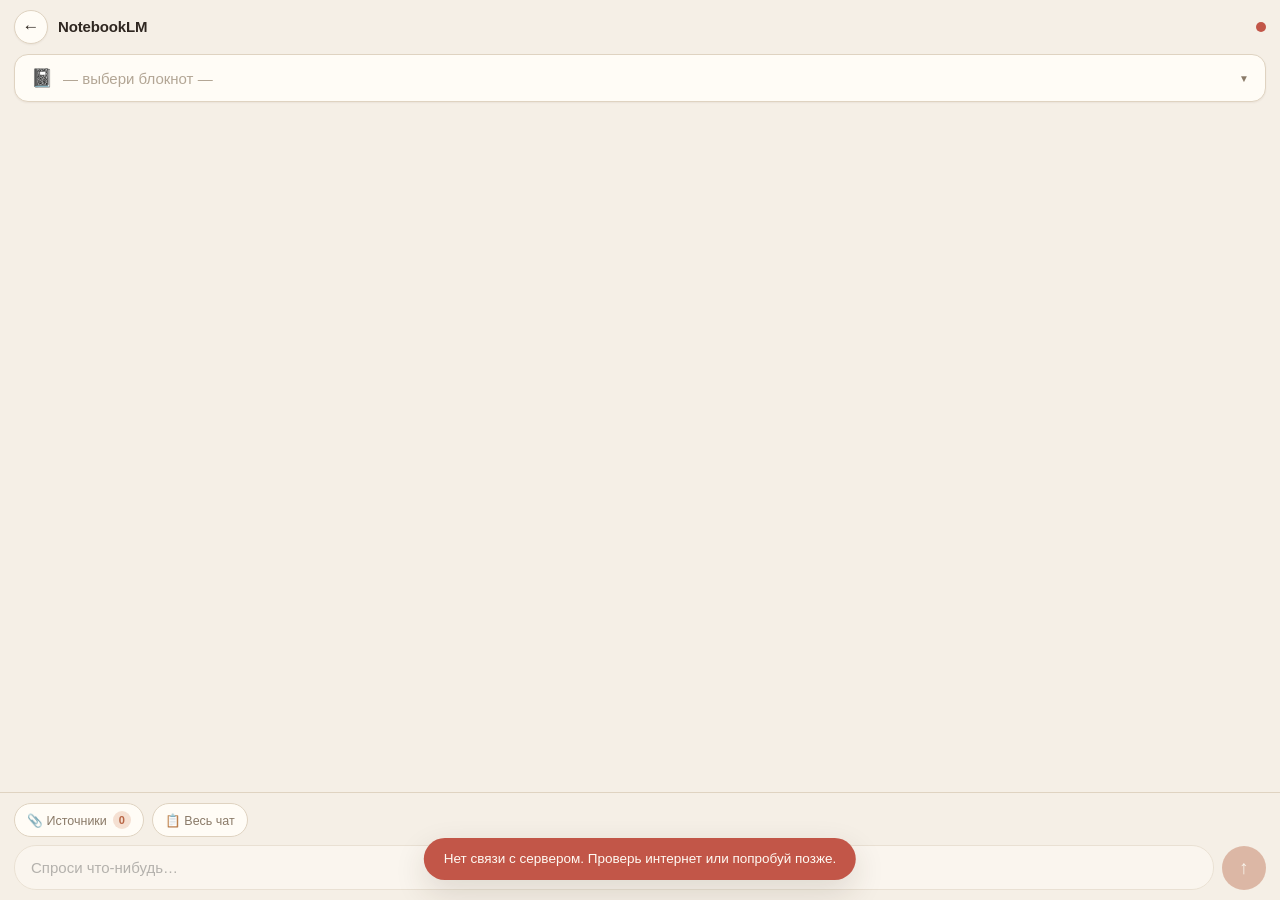
==== commit 4e4a0a22: "NotebookLM: удаление источников, нормализация ошибок, карточка проекта" ====
--- a/lols/notebooklm/index.html
+++ b/lols/notebooklm/index.html
@@ -324,6 +324,44 @@
   .toast.show { opacity: 1; transform: translate(-50%, 0); }
   .toast.err { background: var(--err); color: #fffaf3; }
   .toast.ok { background: var(--ok); color: #fffaf3; }
+
+  .msg.bot { white-space: normal; }
+  .msg.bot p { margin: 0 0 8px; }
+  .msg.bot p:last-child { margin-bottom: 0; }
+  .msg.bot h1, .msg.bot h2, .msg.bot h3, .msg.bot h4, .msg.bot h5, .msg.bot h6 {
+    margin: 10px 0 6px; line-height: 1.3; font-weight: 600;
+  }
+  .msg.bot h1 { font-size: 18px; }
+  .msg.bot h2 { font-size: 16px; }
+  .msg.bot h3 { font-size: 15px; }
+  .msg.bot h4, .msg.bot h5, .msg.bot h6 { font-size: 14px; }
+  .msg.bot ul, .msg.bot ol { margin: 6px 0 8px; padding-left: 22px; }
+  .msg.bot li { margin: 3px 0; }
+  .msg.bot code {
+    background: var(--surface-2); padding: 1px 5px; border-radius: 4px;
+    font-size: 0.9em; font-family: ui-monospace, SFMono-Regular, Menlo, monospace;
+  }
+  .msg.bot pre {
+    background: var(--surface-2); padding: 10px 12px; border-radius: 8px;
+    overflow-x: auto; margin: 8px 0;
+  }
+  .msg.bot pre code { background: none; padding: 0; font-size: 0.88em; }
+  .msg.bot a { color: var(--accent); text-decoration: underline; }
+  .msg.bot strong { font-weight: 600; }
+  .msg.bot em { font-style: italic; }
+
+  .source-card .s-head { display: flex; align-items: flex-start; gap: 8px; }
+  .source-card .s-head .s-title { flex: 1; min-width: 0; }
+  .source-card .s-del {
+    width: 28px; height: 28px; border-radius: 50%;
+    background: transparent; border: none;
+    color: var(--text-dim); cursor: pointer;
+    display: flex; align-items: center; justify-content: center;
+    font-size: 14px; flex-shrink: 0;
+    transition: background 0.15s, color 0.15s;
+  }
+  .source-card .s-del:active { background: rgba(194, 86, 72, 0.12); color: var(--err); }
+
 </style>
 </head>
 <body>
@@ -496,15 +534,39 @@
   return {};
 }
 
+function errorText(e) {
+  if (!e) return "Неизвестная ошибка";
+  if (e.isAuth) return "🔐 " + e.message;
+  return "⚠ " + e.message;
+}
+
+function toastError(e) {
+  if (e && e.isAuth) setStatus("err");
+  toast(e && e.message ? e.message : "Неизвестная ошибка", "err");
+}
+
 async function api(method, path, body) {
   if (MOCK) return mockApi(method, path, body);
   const opts = { method, headers: { "Content-Type": "application/json" } };
   if (body !== undefined) opts.body = JSON.stringify(body);
-  const r = await fetch(API + path, opts);
+  let r;
+  try {
+    r = await fetch(API + path, opts);
+  } catch (e) {
+    throw new Error("Нет связи с сервером. Проверь интернет или попробуй позже.");
+  }
   const text = await r.text();
   let data;
   try { data = JSON.parse(text); } catch (e) { data = { raw: text }; }
-  if (!r.ok) throw new Error(data.detail || data.raw || ("HTTP " + r.status));
+  if (!r.ok) {
+    const raw = data.detail || data.raw || ("HTTP " + r.status);
+    if (r.status === 401 || /auth_expired|master[- ]?token|authentication error|perform_oauth|re-bootstrap/i.test(String(raw))) {
+      const err = new Error("Ошибка авторизации. Google выкинул сессию. Скажи godspup чтобы залогинился снова (nlm-relogin на сервере).");
+      err.isAuth = true;
+      throw err;
+    }
+    throw new Error(String(raw));
+  }
   return data;
 }
 
@@ -525,7 +587,7 @@
     renderNotebooksList();
     renderNotebookPill();
   } catch (e) {
-    toast("Не могу получить блокноты: " + e.message, "err");
+    toastError(e);
   }
 }
 
@@ -581,7 +643,7 @@
     await loadNotebooks();
     if (nb.id) { selectNotebook(nb.id); closeSheet("nb"); }
   } catch (e) {
-    toast("Ошибка: " + e.message, "err");
+    toastError(e);
   }
 }
 
@@ -608,7 +670,7 @@
       selectNotebook(state.notebooks[0].id);
     }
   } catch (e) {
-    toast("Ошибка: " + e.message, "err");
+    toastError(e);
   }
 }
 
@@ -650,44 +712,126 @@
   }
 }
 
+function inlineMD(s) {
+  s = s.replace(/`([^`]+)`/g, '<code>$1</code>');
+  s = s.replace(/\*\*([^*]+)\*\*/g, '<strong>$1</strong>');
+  s = s.replace(/__([^_]+)__/g, '<strong>$1</strong>');
+  s = s.replace(/(^|[^*])\*([^*\n]+)\*(?!\*)/g, '$1<em>$2</em>');
+  s = s.replace(/(^|[^_])_([^_\n]+)_(?!_)/g, '$1<em>$2</em>');
+  s = s.replace(/\[([^\]]+)\]\((https?:[^)\s]+)\)/g, '<a href="$2" target="_blank" rel="noopener">$1</a>');
+  return s;
+}
+
+function renderMarkdown(text) {
+  let s = escapeHtml(text);
+  const codeBlocks = [];
+  s = s.replace(/```([\s\S]*?)```/g, (m, code) => {
+    const i = codeBlocks.length;
+    codeBlocks.push(code.replace(/^[a-zA-Z0-9_+-]*\n/, ''));
+    return '\u0000CB' + i + '\u0000';
+  });
+  const lines = s.split('\n');
+  const out = [];
+  let listBuf = null;
+  let paraBuf = [];
+  function flushList() {
+    if (!listBuf) return;
+    const tag = listBuf.type === 'ul' ? 'ul' : 'ol';
+    out.push('<' + tag + '>' + listBuf.items.map(x => '<li>' + x + '</li>').join('') + '</' + tag + '>');
+    listBuf = null;
+  }
+  function flushPara() {
+    if (!paraBuf.length) return;
+    out.push('<p>' + paraBuf.join('<br>') + '</p>');
+    paraBuf = [];
+  }
+  for (const line of lines) {
+    const h = line.match(/^(#{1,6})\s+(.*)$/);
+    if (h) {
+      flushList(); flushPara();
+      const lvl = h[1].length;
+      out.push('<h' + lvl + '>' + inlineMD(h[2]) + '</h' + lvl + '>');
+      continue;
+    }
+    const ul = line.match(/^\s*[-*+]\s+(.*)$/);
+    if (ul) {
+      flushPara();
+      if (!listBuf || listBuf.type !== 'ul') { flushList(); listBuf = { type: 'ul', items: [] }; }
+      listBuf.items.push(inlineMD(ul[1]));
+      continue;
+    }
+    const ol = line.match(/^\s*\d+\.\s+(.*)$/);
+    if (ol) {
+      flushPara();
+      if (!listBuf || listBuf.type !== 'ol') { flushList(); listBuf = { type: 'ol', items: [] }; }
+      listBuf.items.push(inlineMD(ol[1]));
+      continue;
+    }
+    if (line.trim() === '') { flushList(); flushPara(); continue; }
+    flushList();
+    paraBuf.push(inlineMD(line));
+  }
+  flushList(); flushPara();
+  let html = out.join('');
+  html = html.replace(/\u0000CB(\d+)\u0000/g, (m, i) => '<pre><code>' + codeBlocks[+i] + '</code></pre>');
+  return html;
+}
+
 function renderChat() {
   const box = $("chat-messages");
   if (!state.activeNotebook) {
-    box.innerHTML = `
-      <div class="empty">
-        <span class="icon">📓</span>
-        <div class="title">Блокнот не выбран</div>
-        Выбери блокнот сверху или создай новый
-      </div>`;
+    box.innerHTML = '<div class="empty"><span class="icon">📓</span><div class="title">Блокнот не выбран</div>Выбери блокнот сверху или создай новый</div>';
     return;
   }
   if (!state.messages.length) {
-    box.innerHTML = `
-      <div class="empty">
-        <span class="icon">✨</span>
-        <div class="title">Пустой чат</div>
-        Добавь источники (📎 внизу) и задай вопрос
-      </div>`;
+    box.innerHTML = '<div class="empty"><span class="icon">✨</span><div class="title">Пустой чат</div>Добавь источники (📎 внизу) и задай вопрос</div>';
     return;
   }
+  let lastUserIdx = -1;
+  for (let i = state.messages.length - 1; i >= 0; i--) {
+    if (state.messages[i].role === "user") { lastUserIdx = i; break; }
+  }
   box.innerHTML = state.messages.map((m, idx) => {
-    const safe = escapeHtml(m.text);
     if (m.role === "user") {
-      return `<div class="msg-row user"><div class="msg user">${safe}</div></div>`;
+      const btn = idx === lastUserIdx
+        ? '<button class="copy-btn" data-edit="' + idx + '" title="Изменить">✏️ Изменить</button>'
+        : "";
+      return '<div class="msg-row user"><div class="msg user">' + escapeHtml(m.text) + '</div>' + btn + '</div>';
     }
     const loadingCls = m.loading ? " loading" : "";
+    const inner = m.loading ? escapeHtml(m.text) : renderMarkdown(m.text);
     const btn = m.loading ? "" :
-      `<button class="copy-btn" data-copy="${idx}" title="Копировать">📋 Копировать</button>`;
-    return `<div class="msg-row bot"><div class="msg bot${loadingCls}">${safe}</div>${btn}</div>`;
+      '<button class="copy-btn" data-copy="' + idx + '" title="Копировать">📋 Копировать</button>';
+    return '<div class="msg-row bot"><div class="msg bot' + loadingCls + '">' + inner + '</div>' + btn + '</div>';
   }).join("");
-  box.querySelectorAll(".copy-btn").forEach(btn => {
+  box.querySelectorAll(".copy-btn[data-copy]").forEach(btn => {
     btn.addEventListener("click", () => {
       const i = parseInt(btn.dataset.copy, 10);
       const m = state.messages[i];
       if (m) copyText(m.text);
     });
   });
+  box.querySelectorAll(".copy-btn[data-edit]").forEach(btn => {
+    btn.addEventListener("click", () => {
+      const i = parseInt(btn.dataset.edit, 10);
+      editMessage(i);
+    });
+  });
   box.scrollTop = box.scrollHeight;
+}
+
+function editMessage(idx) {
+  const m = state.messages[idx];
+  if (!m || m.role !== "user") return;
+  const text = m.text;
+  state.messages = state.messages.slice(0, idx);
+  saveMessages();
+  renderChat();
+  const ta = $("question");
+  ta.value = text;
+  ta.focus();
+  ta.style.height = "auto";
+  ta.style.height = Math.min(ta.scrollHeight, 130) + "px";
 }
 
 function copyAllChat() {
@@ -704,26 +848,57 @@
 async function askQuestion() {
   const q = $("question").value.trim();
   if (!q || !state.activeNotebook) return;
+  const nid = state.activeNotebook;
   $("question").value = "";
   $("question").style.height = "auto";
   $("btn-ask").disabled = true;
 
   state.messages.push({ role: "user", text: q });
   state.messages.push({ role: "bot", text: "NotebookLM думает…", loading: true });
+  try {
+    const clean = state.messages.filter(m => !m.loading);
+    localStorage.setItem(LS_CHAT(nid), JSON.stringify(clean));
+  } catch (e) {}
   renderChat();
 
-  try {
-    const res = await api("POST", "/api/notebooks/" + state.activeNotebook + "/ask", { question: q });
-    state.messages = state.messages.filter(m => !m.loading);
-    state.messages.push({ role: "bot", text: res.answer || "(пустой ответ)" });
-    saveMessages();
-    renderChat();
-  } catch (e) {
-    state.messages = state.messages.filter(m => !m.loading);
-    state.messages.push({ role: "bot", text: "⚠ Ошибка: " + e.message });
-    saveMessages();
-    renderChat();
+  clearTimeout(askQuestion._timer);
+  askQuestion._timer = setTimeout(() => {
+    if (state.activeNotebook !== nid) return;
+    const i = state.messages.findIndex(m => m.loading);
+    if (i >= 0) {
+      state.messages[i].text = "Всё ещё думает, ничего не сломалось (наверное)…";
+      renderChat();
+    }
+  }, 20000);
+
+  function saveAnswer(text) {
+    let arr = [];
+    try {
+      const raw = localStorage.getItem(LS_CHAT(nid));
+      if (raw) {
+        const parsed = JSON.parse(raw);
+        if (Array.isArray(parsed)) {
+          arr = parsed.filter(m => m && !m.loading && typeof m.text === "string" && (m.role === "user" || m.role === "bot"));
+        }
+      }
+    } catch (e) {}
+    arr.push({ role: "bot", text: text });
+    try { localStorage.setItem(LS_CHAT(nid), JSON.stringify(arr)); } catch (e) {}
+    if (state.activeNotebook === nid) {
+      state.messages = arr.slice();
+      renderChat();
+    }
+  }
+
+  try {
+    const res = await api("POST", "/api/notebooks/" + nid + "/ask", { question: q });
+    saveAnswer(res.answer || "(пустой ответ)");
+  } catch (e) {
+    if (e && e.isAuth) setStatus("err");
+    saveAnswer(errorText(e));
   } finally {
+    clearTimeout(askQuestion._timer);
+    askQuestion._timer = null;
     $("btn-ask").disabled = false;
   }
 }
@@ -775,16 +950,36 @@
   }
   box.innerHTML = state.sources.map(s => `
     <div class="source-card">
-      <div class="s-title">${escapeHtml(s.title || s.id || "—")}</div>
+      <div class="s-head">
+        <div class="s-title">${escapeHtml(s.title || s.id || "—")}</div>
+        <button class="s-del" data-sid="${escapeHtml(s.id)}" title="Удалить источник">✕</button>
+      </div>
       <div class="s-meta">
         <span>${escapeHtml(s.kind || "")}</span>
         <span class="s-badge ${statusClass(s.status)}">${escapeHtml(s.status || "?")}</span>
       </div>
     </div>
   `).join("");
+  box.querySelectorAll(".s-del").forEach(btn => {
+    btn.addEventListener("click", () => deleteSource(btn.dataset.sid));
+  });
 }
 
 async function addSources() {
+
+async function deleteSource(sid) {
+  if (!state.activeNotebook || !sid) return;
+  const nid = state.activeNotebook;
+  if (!confirm("Удалить этот источник?")) return;
+  try {
+    await api("DELETE", "/api/notebooks/" + nid + "/sources/" + encodeURIComponent(sid));
+    toast("Источник удалён", "ok");
+    loadSources();
+  } catch (e) {
+    toastError(e);
+  }
+}
+
   const raw = $("new-sources").value.trim();
   if (!raw) { toast("Вставь хотя бы одну ссылку", "err"); return; }
   if (!state.activeNotebook) { toast("Сначала выбери блокнот", "err"); return; }
@@ -809,7 +1004,7 @@
     }
     loadSources();
   } catch (e) {
-    toast("Ошибка: " + e.message, "err");
+    toastError(e);
   } finally {
     btn.disabled = false;
     btn.textContent = "Добавить";
@@ -846,12 +1041,6 @@
 $("btn-add-sources").addEventListener("click", addSources);
 $("btn-ask").addEventListener("click", askQuestion);
 
-$("question").addEventListener("keydown", e => {
-  if (e.key === "Enter" && !e.shiftKey) {
-    e.preventDefault();
-    askQuestion();
-  }
-});
 $("question").addEventListener("input", e => {
   const t = e.target;
   t.style.height = "auto";
